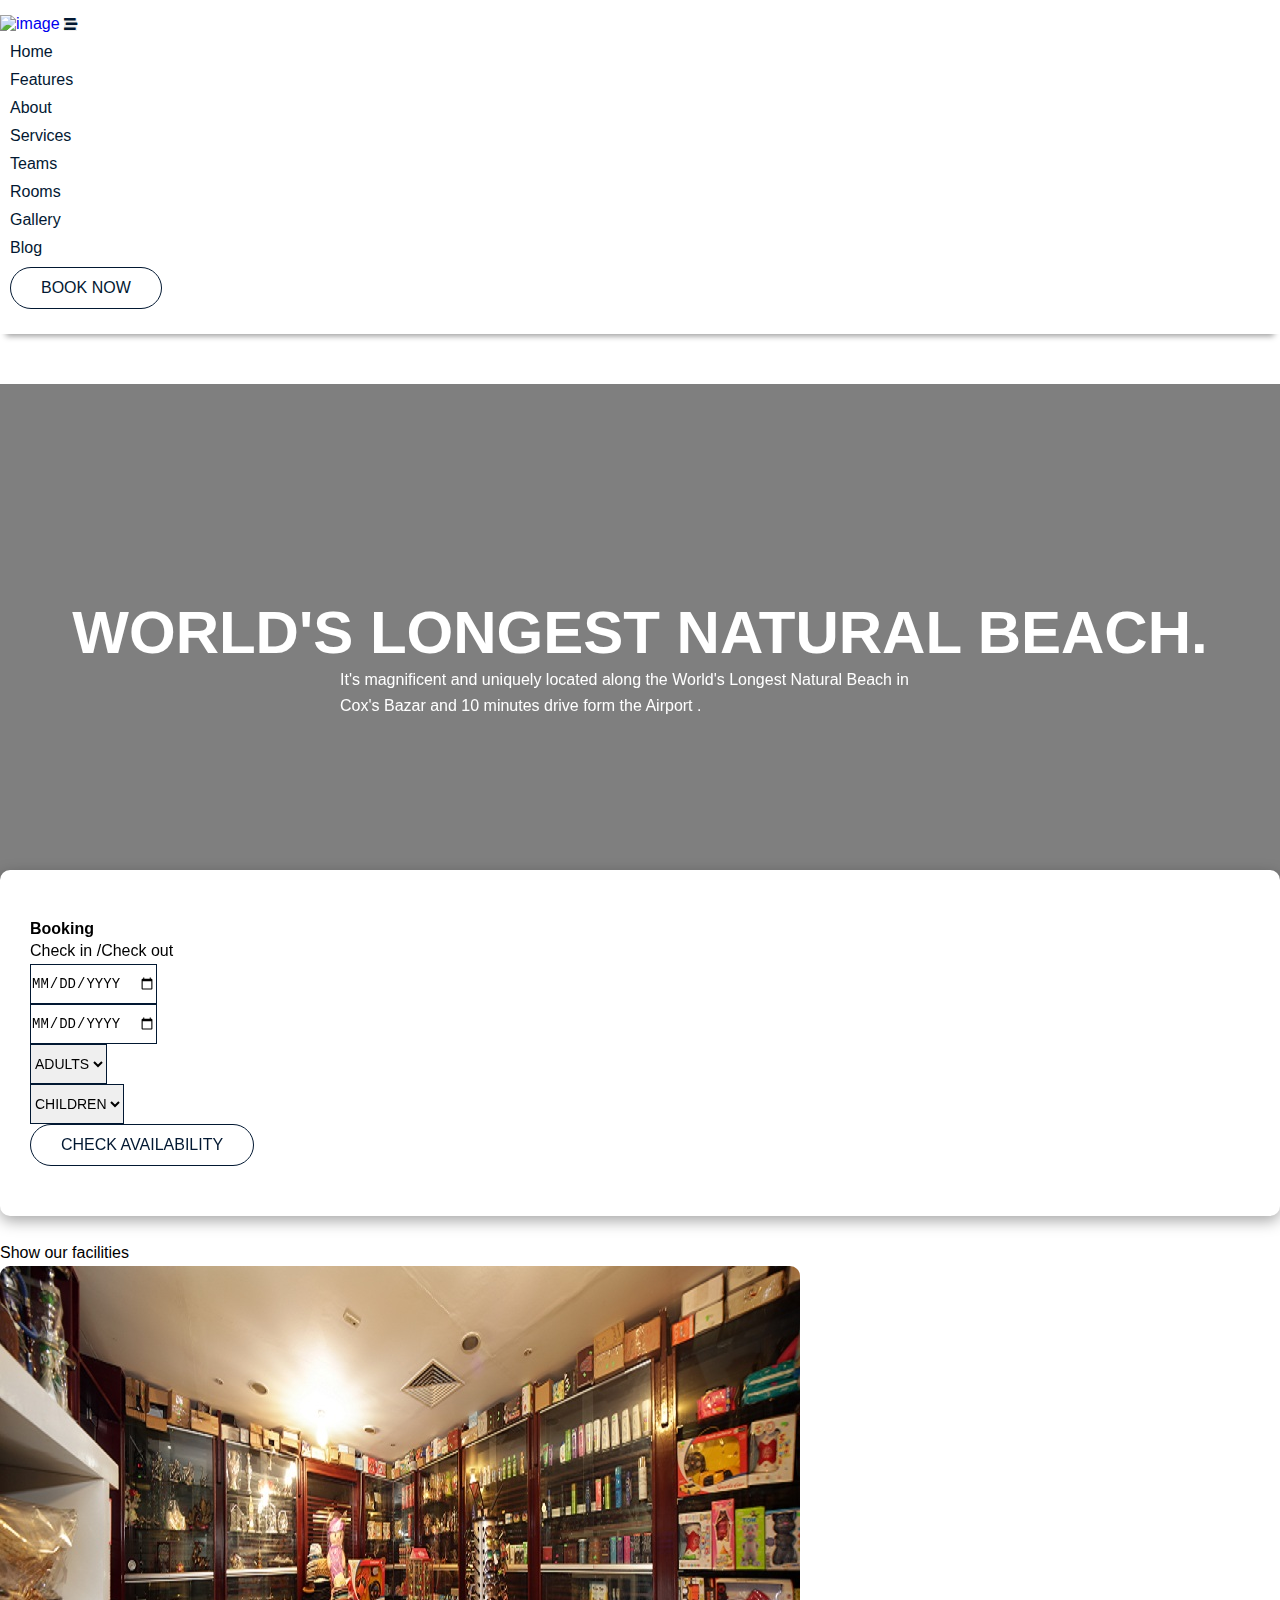
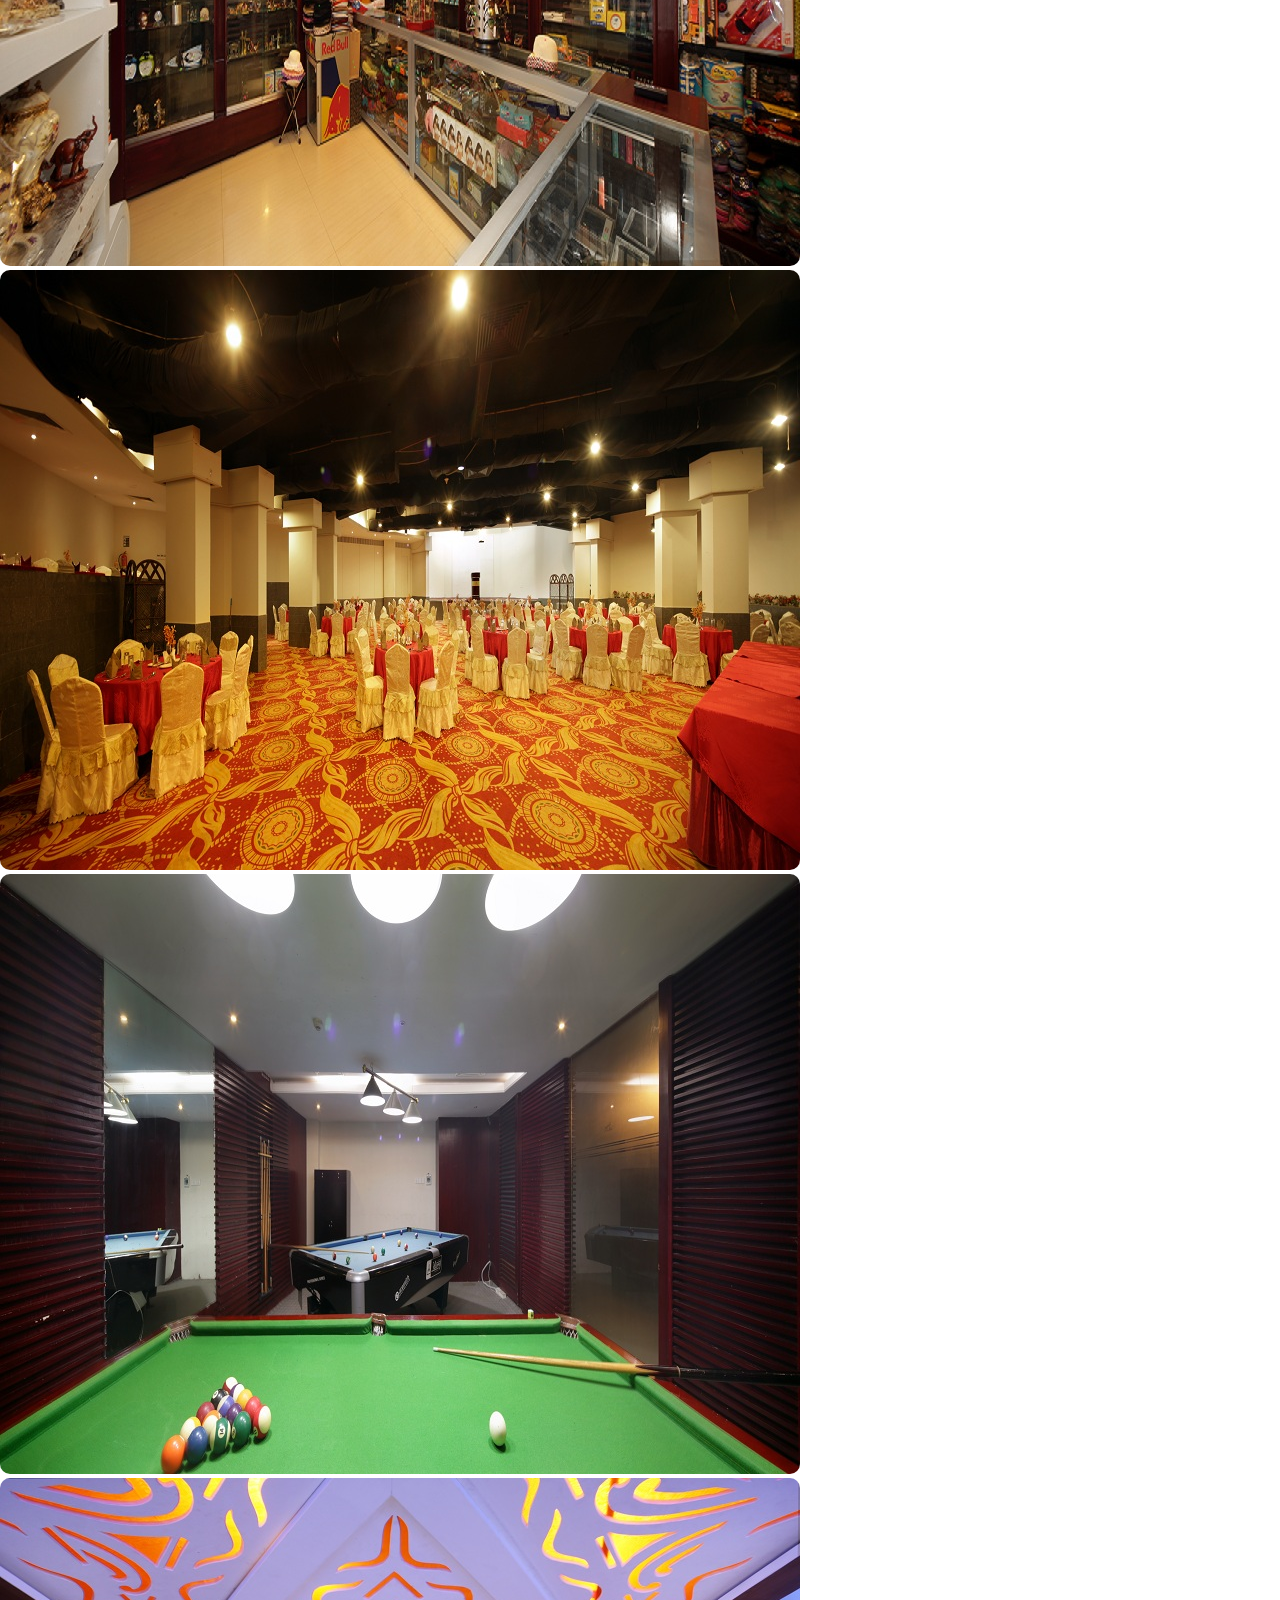
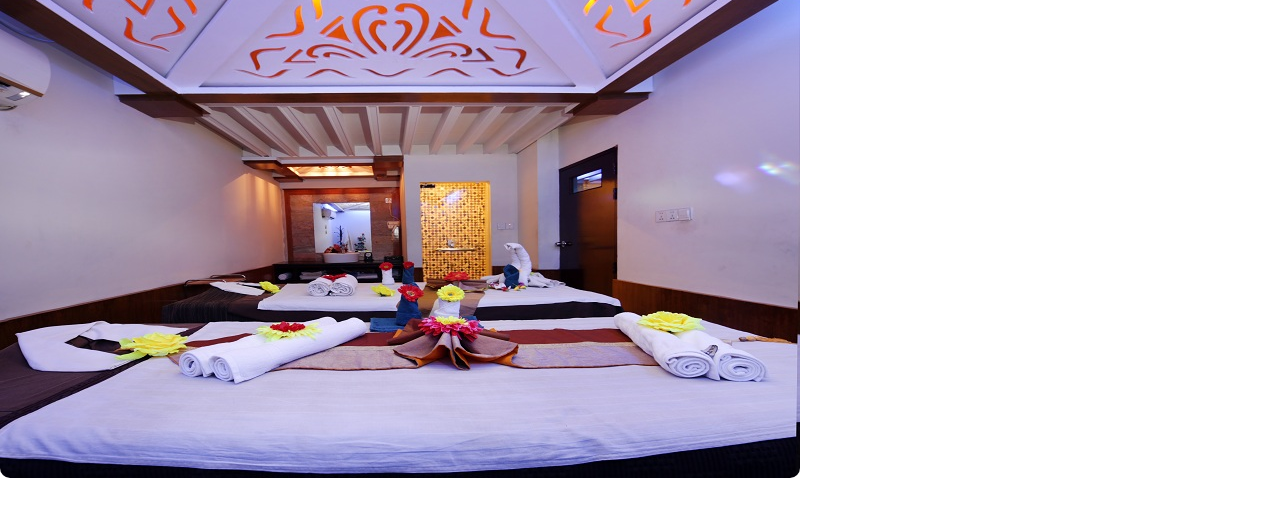
==== index.html @ 2c9fc8fb "index page name change" ====
<!DOCTYPE html>
<html lang="en">
    <head>
        <meta charset="UTF-8" />
        <meta http-equiv="X-UA-Compatible" content="IE=edge" />
        <meta name="viewport" content="width=device-width, initial-scale=1.0" />
        <title>Hotel Cox Today</title>
        <link
            href="https://cdn.jsdelivr.net/npm/bootstrap@5.1.3/dist/css/bootstrap.min.css"
            rel="stylesheet"
            integrity="sha384-1BmE4kWBq78iYhFldvKuhfTAU6auU8tT94WrHftjDbrCEXSU1oBoqyl2QvZ6jIW3"
            crossorigin="anonymous"
        />
        <link
            rel="stylesheet"
            href="https://unpkg.com/swiper@8/swiper-bundle.min.css"
        />
        
        <link
            rel="stylesheet"
            href="https://cdnjs.cloudflare.com/ajax/libs/font-awesome/5.15.4/css/all.min.css"
            integrity="sha512-1ycn6IcaQQ40/MKBW2W4Rhis/DbILU74C1vSrLJxCq57o941Ym01SwNsOMqvEBFlcgUa6xLiPY/NS5R+E6ztJQ=="
            crossorigin="anonymous"
            referrerpolicy="no-referrer"
        />
       
        <link rel="icon" href="./images/favicon.png" />
        <link rel="stylesheet" href="./css/Home.css" />
        <link rel="stylesheet" href="./css/Responsive .css">
    </head>
    <body data-bs-spy="scroll" data-bs-target=".navbar" data-bs-offset="100">
        <!-- navbar section starts -->
        <header class="header_wrapper">
            <nav class="navbar navbar-expand-lg ">
                <div class="container">
                    <a class="navbar-brand" href="#">
                        <img src="./images/logo.png" alt="image">
                    </a>
                    <button
                        class="navbar-toggler"
                        type="button"
                        data-bs-toggle="collapse"
                        data-bs-target="#navbarNav"
                        aria-controls="navbarNav"
                        aria-expanded="false"
                        aria-label="Toggle navigation"
                    >
                        <!-- <span class="navbar-toggler-icon"></span> -->
                        <i class="fas fa-stream navbar-toggler-icon"></i>
                    </button>

                    <div class="collapse navbar-collapse justify-content-end" id="navbarNav">
                        <ul class="navbar-nav menu-navbar-nav">
                            <li class="nav-item">
                                <a
                                    class="nav-link active"
                                    aria-current="page"
                                    href="#home"
                                    >Home</a
                                >
                            </li>
                            <li class="nav-item">
                                <a class="nav-link" href="#">Features</a>
                            </li>
                            <li class="nav-item">
                                <a class="nav-link" href="#">About</a>
                            </li>
                            <li class="nav-item">
                                <a class="nav-link" href="#">Services</a>
                            </li>
                            <li class="nav-item">
                                <a class="nav-link" href="#">Teams</a>
                            </li>
                            <li class="nav-item">
                                <a class="nav-link" href="#">Rooms</a>
                            </li>
                            <li class="nav-item">
                                <a class="nav-link" href="#">Gallery</a>
                            </li>
                            
                            <li class="nav-item">
                                <a class="nav-link" href="#">Blog</a>
                            </li>
                            
                            <li class="nav-item mt-3 mt-lg-0">
                                <a class="Main-btn" href="#">Book Now</a>
                            </li>
                            
                        </ul>
                    </div>
                </div>
            </nav>
        </header>
        <!-- navbar section ends -->

        <!-- banner starts-->
        <section id="home" class="p-0 banner_wrapper ">
            <div class="swiper mySwiper">
                  <div class="swiper-wrapper">
    <!-- Slides -->
    <div class="swiper-slide" style="background-image:url(./images/slider/slider3.webp.jpg) ;">
        <div class="slide-caption text-center">
            <div>
                <h1>World's Longest Natural Beach.</h1>
                <p>It's magnificent and uniquely located along the World's Longest Natural Beach in Cox's Bazar and 10 minutes drive form the Airport . </p>
            </div>
        </div>
    </div>

    <div class="swiper-slide" style="background-image:url(./images/slider/slider2.webp) ;">
        <div class="slide-caption text-center">
            <div>
                <h1>Hotel The Cox Today.A Heavenly Place.</h1>
                <p>Hotel The Cox Today is of the best five-star Standard  Luxury Hotel in Cox's Bazar. </p>
            </div>
        </div>
    </div>

    <div class="swiper-slide" style="background-image:url(./images/slider/slider1.webp) ;">
        <div class="slide-caption text-center">
            <div>
                <h1>Natural Beauty and Wonder of Bangladesh.</h1>
                <p>The comforts and Charms of the architectural magnanimity complement the natural beauty and wonder of the  tourist destination of Cox's Bazar. </p>
            </div>
        </div>
    </div>

    
    
    
  </div>
  <!-- If we need pagination -->
  <div class="swiper-pagination"></div>


            </div>

            <div class=" container booking-area">
                <h4>Booking</h4>
                <p>Check in /Check out</p>
                <form class=" row">
                    <div class=" col-lg mb-3 mb-lg-0">
                        <input type="date" class=" form-control" placeholder="Date">
                    </div>
                    <div class=" col-lg mb-3 mb-lg-0">
                       
                        <input type="date" class=" form-control" placeholder="Date">
                    </div>
                    <div class=" col-lg mb-3 mb-lg-0">
                        <select class="form-select">
                            <option selected>Adults</option>
                            <option value="1">1</option>
                            <option value="2">2</option>
                            <option value="3">3</option>
                            <option value="4">4</option>
                            <option value="5">5</option>
                            <option value="6">6</option>
                        </select>
                    </div>
                    <div class=" col-lg mb-3 mb-lg-0">
                        <select class="form-select">
                            <option selected>Children</option>
                            <option value="1">1</option>
                            <option value="2">2</option>
                            <option value="3">3</option>
                            <option value="4">4</option>
                            <option value="5">5</option>
                            <option value="6">6</option>
                        </select>
                    </div>
                    <div class=" col-lg mb-3 mb-lg-0">
                        <button type="submit" class=" Main-btn rounded-2 px-lg-3">Check Availability</button>
                    </div>
                </form>

            </div>
        </section>
        <!-- banner ends-->

        <!-- Our facilities starts  -->
        <section class=" container facilities-area">
            <div>
                <h3>Our Facilities</h3>
                <p>Show our facilities</p>
            </div>
            <div class=" row ">
                <div class=" facilities-images w-25 ">
                    <img src="./images/facilities/shop1.jpg" class="img-fluid fc-img" alt="shop">
                </div>
                <div class=" facilities-images w-25">
                    <img src="./images/facilities/andromeda1.jpg" class="img-fluid fc-img" alt="shop">
                </div> 
                <div class=" facilities-images w-25 ">
                    <img src="./images/facilities/beliyard1.jpg" class="img-fluid fc-img" alt="shop">
                </div>
                <div class=" facilities-images w-25">
                    <img src="./images/facilities/spa1.jpg" class="img-fluid fc-img" alt="shop">
                </div>
            </div>
        </section>
        <!-- Our facilities ends -->


        <!-- javascript -->
        <script
            src="https://cdn.jsdelivr.net/npm/@popperjs/core@2.10.2/dist/umd/popper.min.js"
            integrity="sha384-7+zCNj/IqJ95wo16oMtfsKbZ9ccEh31eOz1HGyDuCQ6wgnyJNSYdrPa03rtR1zdB"
            crossorigin="anonymous"
        ></script>
        <script
            src="https://cdn.jsdelivr.net/npm/bootstrap@5.1.3/dist/js/bootstrap.min.js"
            integrity="sha384-QJHtvGhmr9XOIpI6YVutG+2QOK9T+ZnN4kzFN1RtK3zEFEIsxhlmWl5/YESvpZ13"
            crossorigin="anonymous"
        ></script>
        <script src="https://unpkg.com/swiper@8/swiper-bundle.min.js"></script>
        <script src="./js/index.js"></script>
    </body>
</html>
---- css/Home.css ----
* {
    box-sizing: border-box;
    margin: 0;
    padding: 0;
}

:root {
    --primary-color: #021832;
    --secondary-color: #caa169;
    --bg-color: #f4f4f4;
    --bg-white: #fff;
    --bg-black: #000;

    /* text style */
    --primary-font: "Poppins", sans-serif;
    --secondary-font: "Oswald", sans-serif;
    --primary-text: #021832;
    --secondary-text: #caa169;

    --text-white: #fff;
    --text-black: #000;
    --text-gray: #e4e4e4;
}

body {
    font-family: var(--primary-font);
    background-color: var(--bg-white);
}

a {
    text-decoration: none;
}

::-webkit-scrollbar {
    width: 0.38rem;
}

::-webkit-scrollbar-track {
    background: var(--secondary-color);
}

::-webkit-scrollbar-thumb {
    background: var(--primary-color);
}
section {
    padding: 3.125rem 0;
}
.Main-btn {
    font-size: 1rem;
    font-weight: 500;
    color: var(--primary-color);
    text-transform: uppercase;
    background-color: transparent;
    border: 0.0625rem solid var(--primary-color);
    padding: 0.375rem 1.875rem;
    border-radius: 3.125rem;
    -webkit-border-radius: 3.125rem;
    -moz-border-radius: 3.125rem;
    -ms-border-radius: 3.125rem;
    -o-border-radius: 3.125rem;
    line-height: 1.75rem;
    display: inline-block;
    transition: all 0.3s ease-out 0s;
    -webkit-transition: all 0.3s ease-out 0s;
    -moz-transition: all 0.3s ease-out 0s;
    -ms-transition: all 0.3s ease-out 0s;
    -o-transition: all 0.3s ease-out 0s;
}
.Main-btn:hover {
    background-color: red;
    border-color: var(--secondary-color);
    color: var(--text-white);
}

h1 {
    font-size: 3.75rem;
    line-height: 4.25rem;
    font-weight: 700;
    color: var(--text-white);
    margin-bottom: 1.25;
    font-family: var(--secondary-font);
    text-transform: uppercase;
}

h3 {
    margin-bottom: 1.875rem;
    line-height: 2.875rem;
    font-weight: 700;
    font-size: 2.25rem;
    color: var(--primary-text);
    font-family: var(--secondary-font);
}

h3 span {
    color: var(--secondary-color);
}

h5 {
    font-size: 1.5rem;
    line-height: 1;
    color: var(--primary-text);
    font-weight: 500;
    font-family: var(--secondary-font);
}
h6 {
    font-size: 0.875rem;
    color: var(--primary-text);
    margin-bottom: 0.9375rem;
    text-transform: uppercase;
    font-weight: 300;
    font-family: var(--secondary-font);
}

p {
    font-size: 1rem;
    color: var(--text-black);
    line-height: 1.625rem;
}

.section-title:after {
    content: "";
    background-image: url(../images/title-icon.web);
    background-repeat: no-repeat;
    display: block;
    margin-top: -0.9375rem;
    height: 0.9375rem;
}

/* navbar  */

.header_wrapper .navbar {
    padding: 0.9375rem 0;
    background-color: var(--text-white);
    -webkit-box-shadow: 0 0.5rem 0.375rem -0.375rem rgb(0 0 0 / 40%);
    box-shadow: 0 0.5rem 0.375rem -0.375rem rgb(0 0 0 / 40%);
    transition: background 0s ease-in-out 0s, margin-top 0s ease-in-out 0s,        opacity 0s ease-in-out;
    -webkit-transition: background 0s ease-in-out 0s, margin-top 0s ease-in-out 0s,        opacity 0s ease-in-out;
    -moz-transition: background 0s ease-in-out 0s, margin-top 0s ease-in-out 0s,        opacity 0s ease-in-out;
    -ms-transition: background 0s ease-in-out 0s, margin-top 0s ease-in-out 0s,        opacity 0s ease-in-out;
    -o-transition: background 0s ease-in-out 0s, margin-top 0s ease-in-out 0s,        opacity 0s ease-in-out;
}

.header_wrapper .navbar-toggler {
    border: 0;
    color: var(--primary-text);
    line-height: 1;
}
.header_wrapper .navbar-toggler:focus {
    box-shadow: none;
}
.header_wrapper .nav-item {
    margin: 0.625rem;
}
.header_wrapper .nav-item .nav-link {
    font-size: 1rem;
    font-weight: 500;
    color: var(--primary-text);
    display: inline-block;
}

.header_wrapper .nav-item .nav-link:hover,
.header_wrapper .nav-item .nav-link:active {
    color: var(--secondary-text);
}

.navbar.header-scrolled {
    position: fixed;
    top: 0;
    left: 0;
    width: 100%;
    z-index: 9999;
    background-color: rgba(255, 255, 255, 0.85);
    animation: 500ms ease-in-out 0s normal none 1 running fadeInDown;
    -webkit-animation: 500ms ease-in-out 0s normal none 1 running fadeInDown;
}



@keyframes fadeInDown {
    0% {
        top: -30%;
    }
    50% {
        top: -15%;
    }
    100% {
        top: 0;
    }
}


/* banner */

.banner_wrapper{
    height: 40.625rem;
}

.banner_wrapper .swiper{
    width: 100%;
    height: 100%;
}

.banner_wrapper .swiper-slide{
    width: 100%;
    height: 100%;
    background-position: center;
    background-repeat: no-repeat;
    background-size: cover;
    position: relative;
}

.banner_wrapper .swiper-slide::before{
    content: '';
    position: absolute;
    top: 0;
    left: 0;
    width: 100%;
    height: 100%;
    background-color: var(--bg-black);
    opacity: 0.5;
    z-index: 0;
}

.banner_wrapper .swiper-pagination-bullets .swiper-pagination-bullet{
    width: .9375rem;
    height: .9375rem;
}

.banner_wrapper .swiper .slide-caption{
    height: 100%;
    position: relative;
    z-index: 99;
    display: flex;
    align-items: center;
    justify-content: center;
}

.banner_wrapper .swiper .slide-caption p{
    max-width: 37.5rem;
    margin: 0 auto;
    color: var(--bg-white);
}

.booking-area{
    background: var(--bg-white);
    box-shadow: rgba(0, 0, 0, 0.35) 0px 5px 15px;
    margin-top: -4rem;
    padding: 3.12rem 1.875rem;
    position: relative;
    z-index: 99999;
    border-radius: 10px;
    -webkit-border-radius: 10px;
    -moz-border-radius: 10px;
    -ms-border-radius: 10px;
    -o-border-radius: 10px;
}
.booking-area .form-control, 
.booking-area .form-select{
    border: 0.0625rem solid var(--primary-color);
    height: 2.5rem;
    text-transform: uppercase;
    font-size: .875rem;
    color: var(--text-black);
    font-weight: 500;
}

booking-area .form-control:focus, 
.booking-area .form-select:focus{
    outline: none;
    box-shadow: none;
}

.facilities-area{
    margin-top: 130px;
}

.facilities-area .facilities-images .fc-img{
    border-radius: 10px;
    -webkit-border-radius: 10px;
    -moz-border-radius: 10px;
    -ms-border-radius: 10px;
    -o-border-radius: 10px;
}
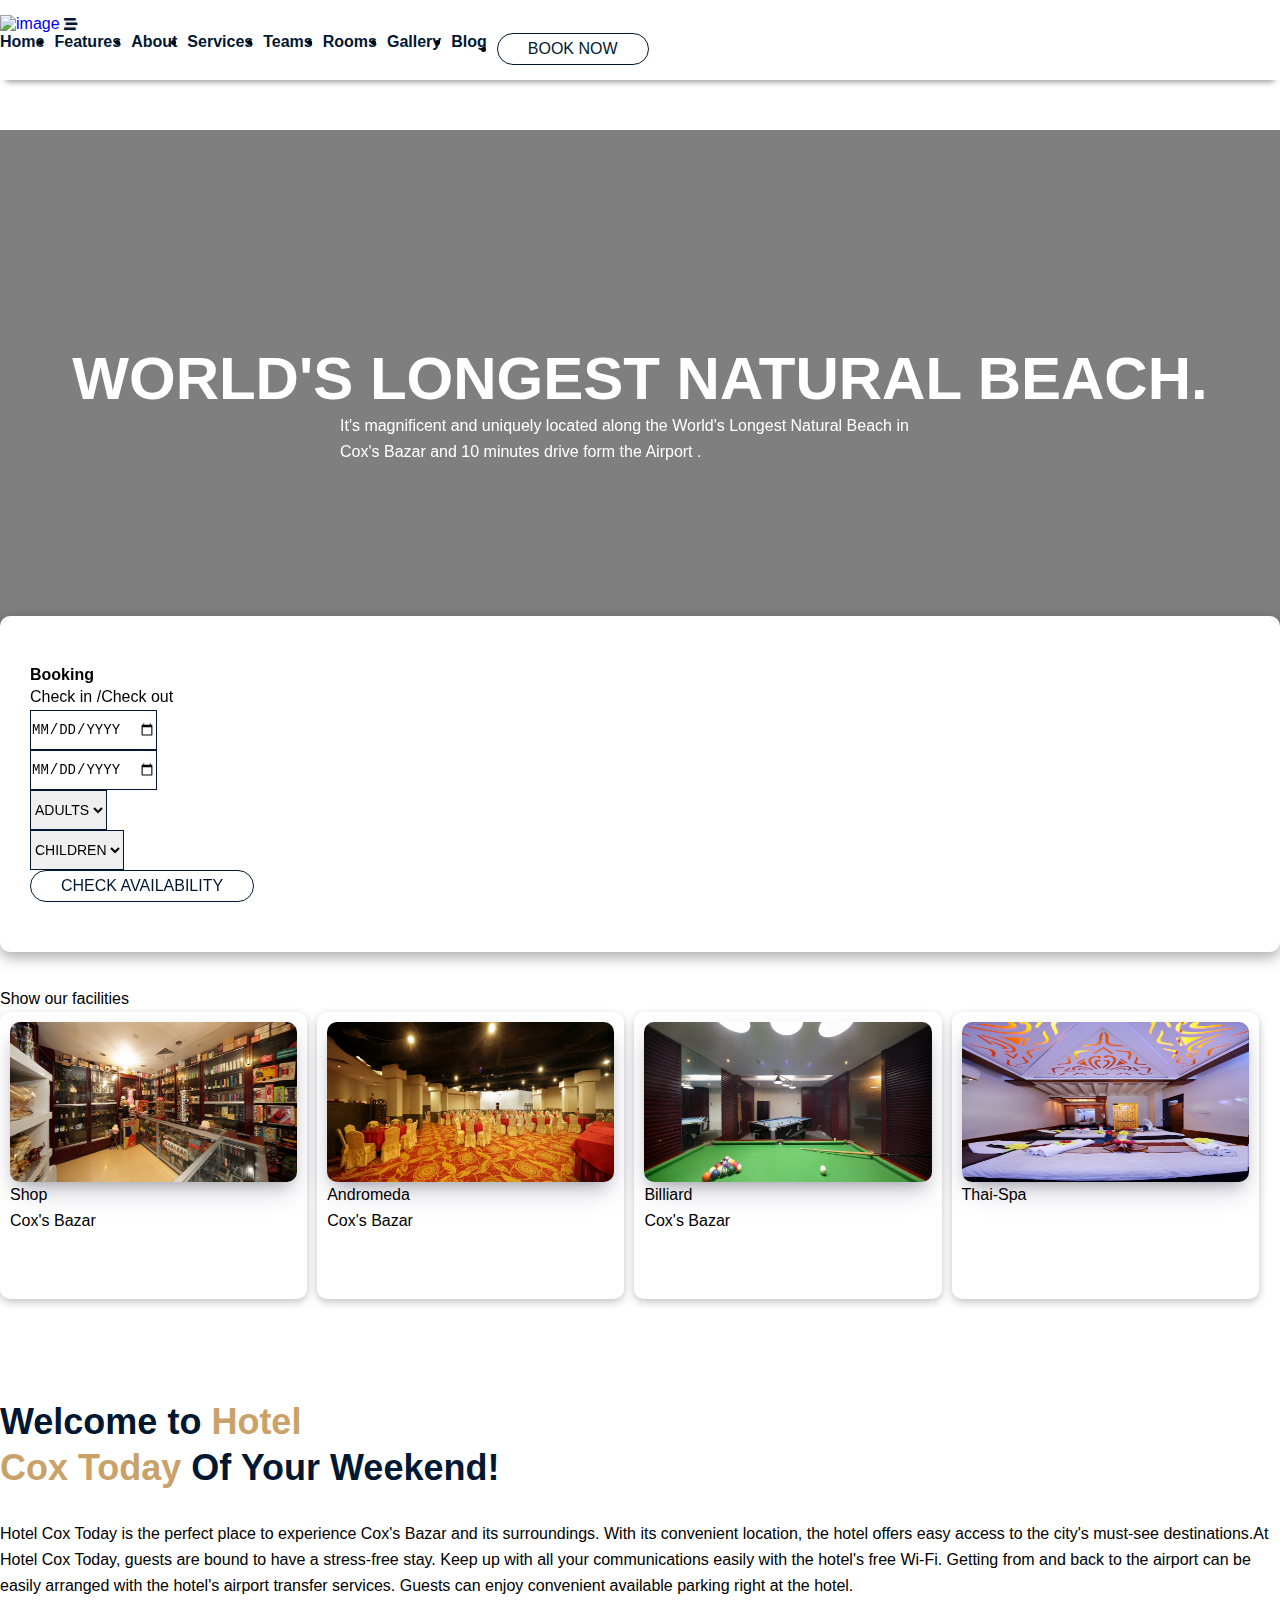
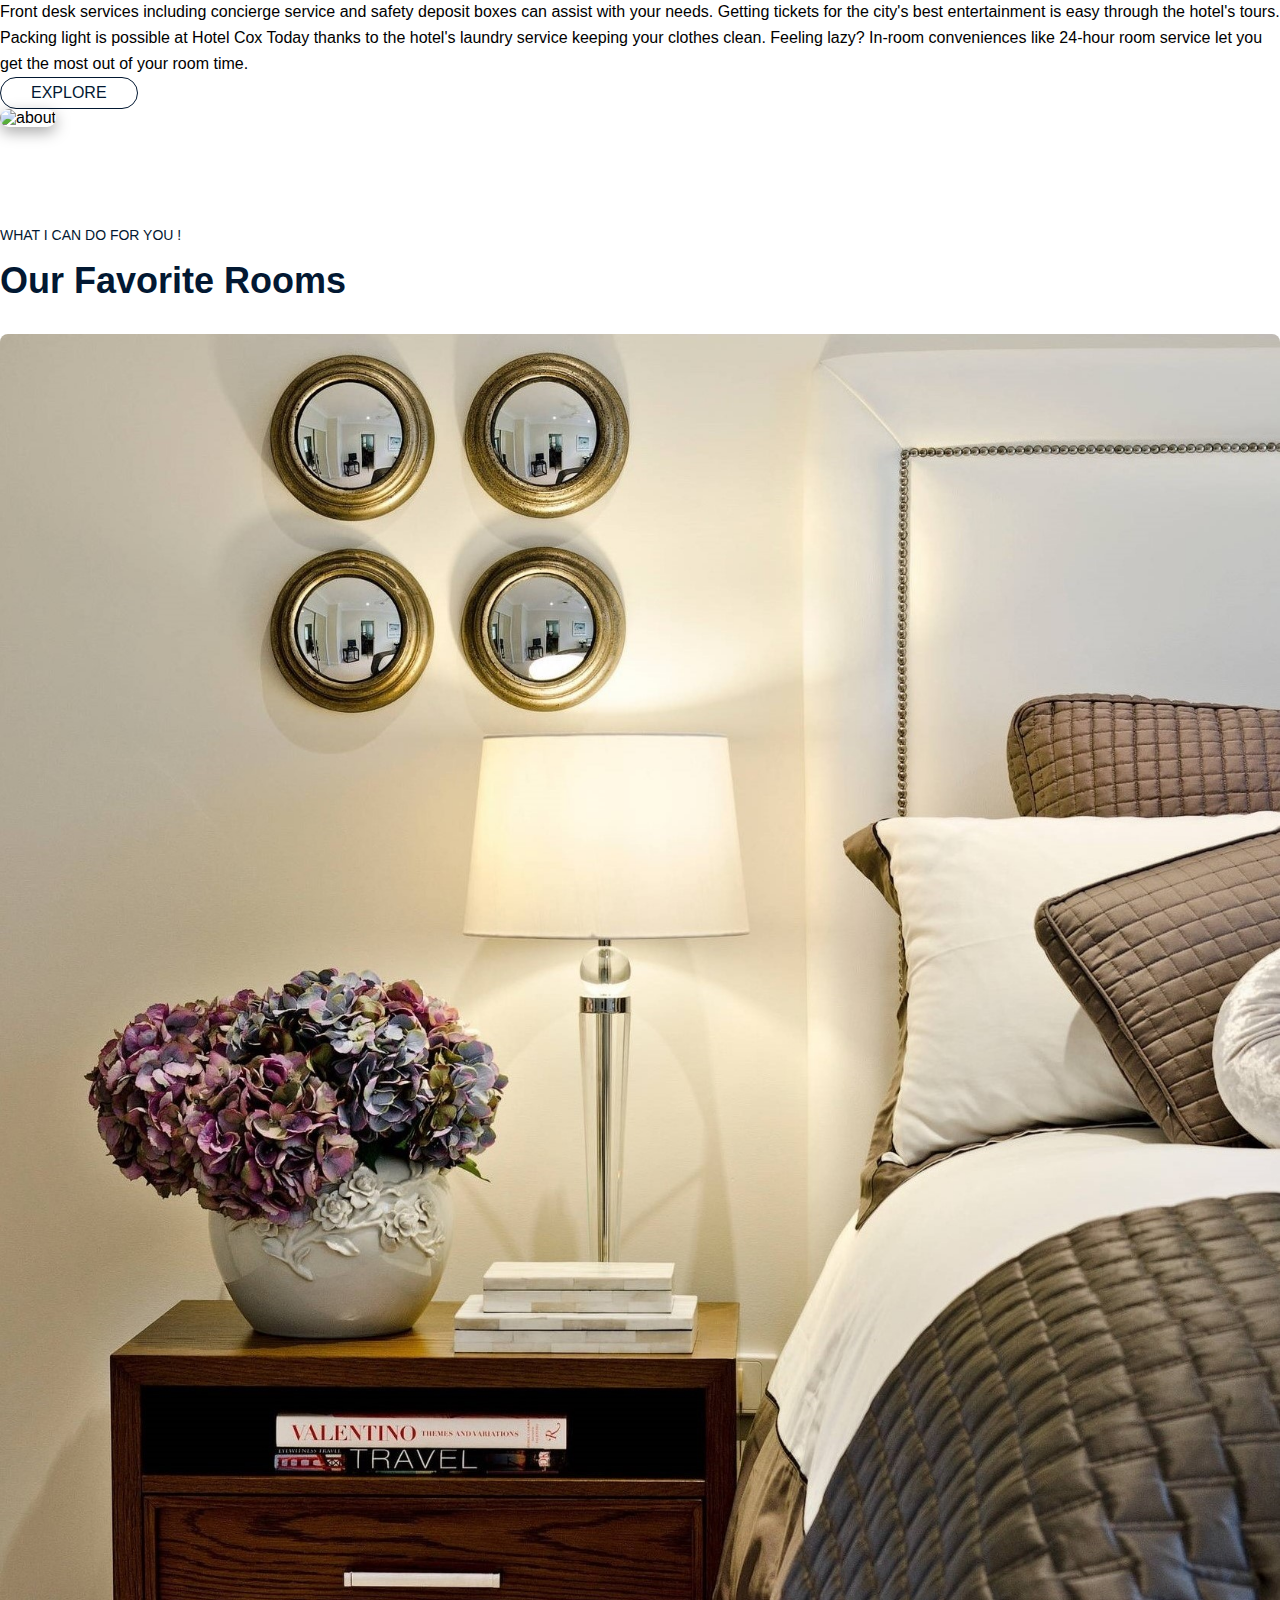
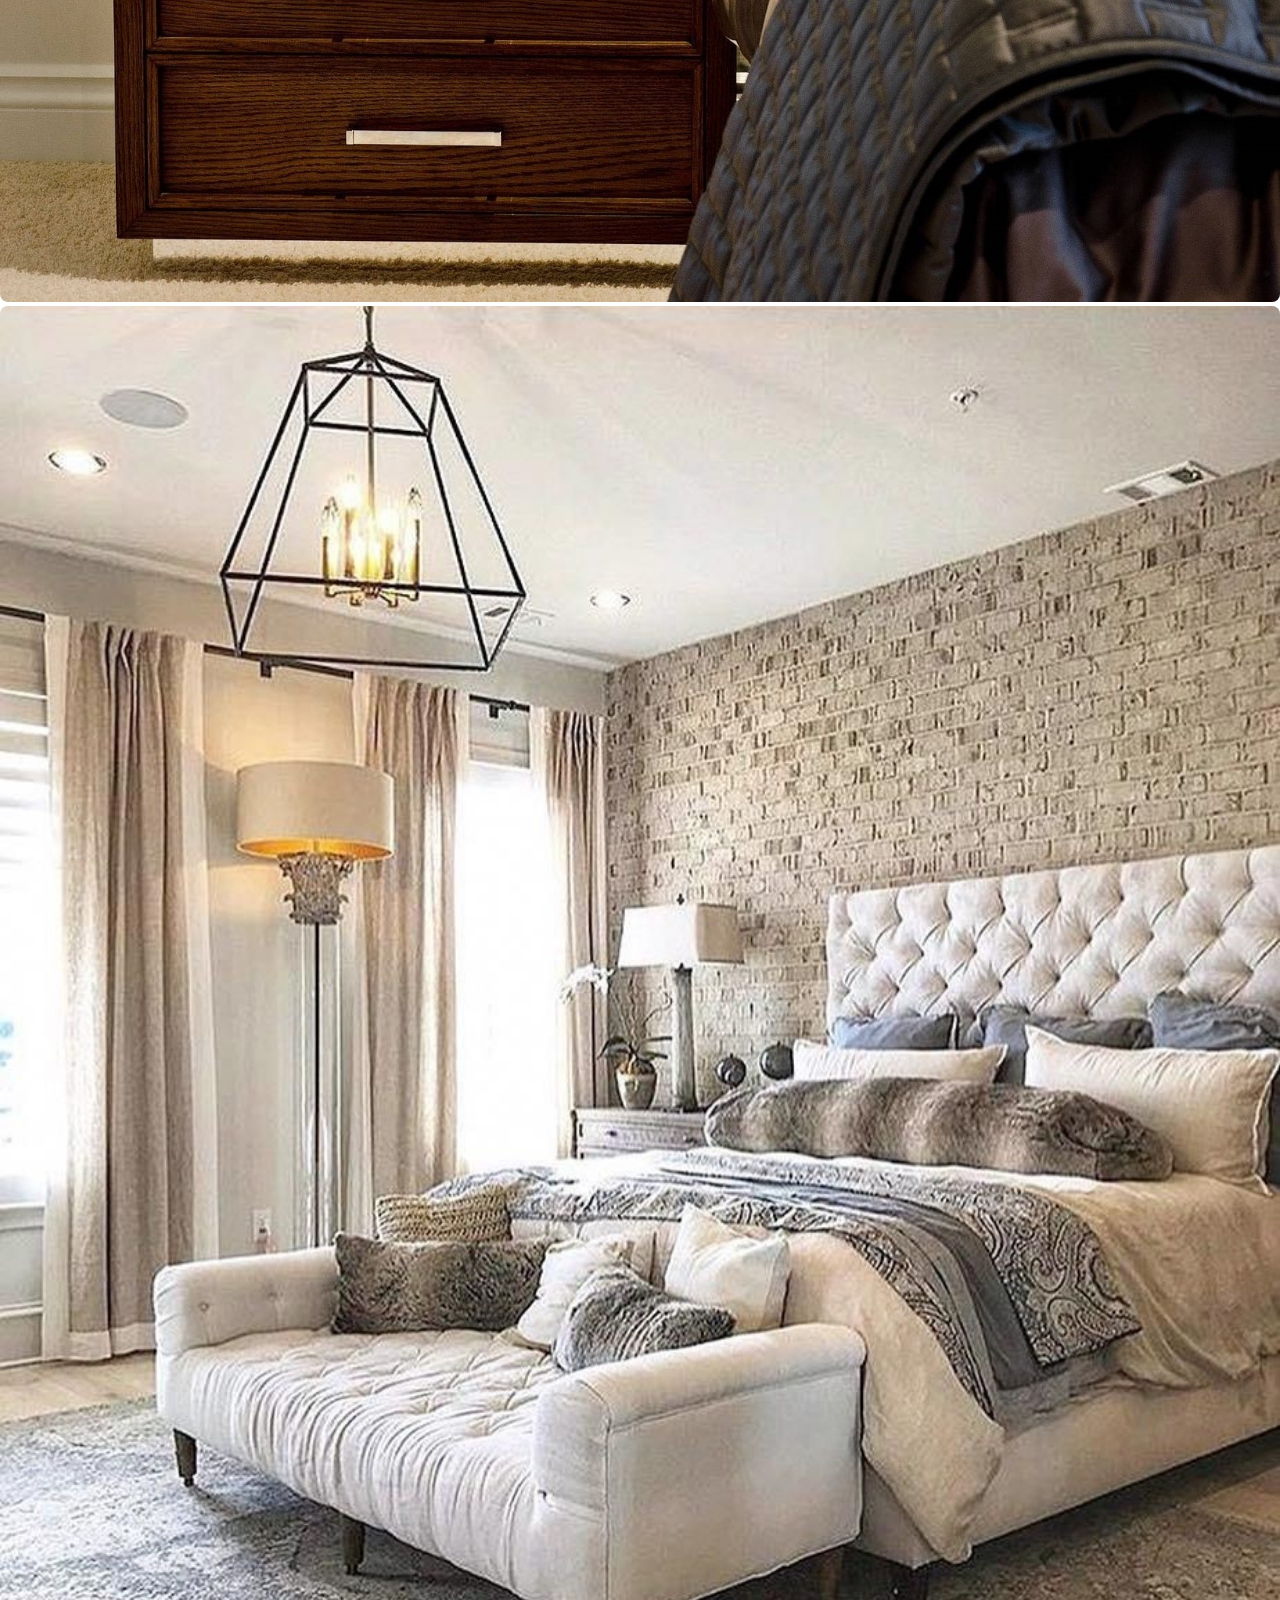
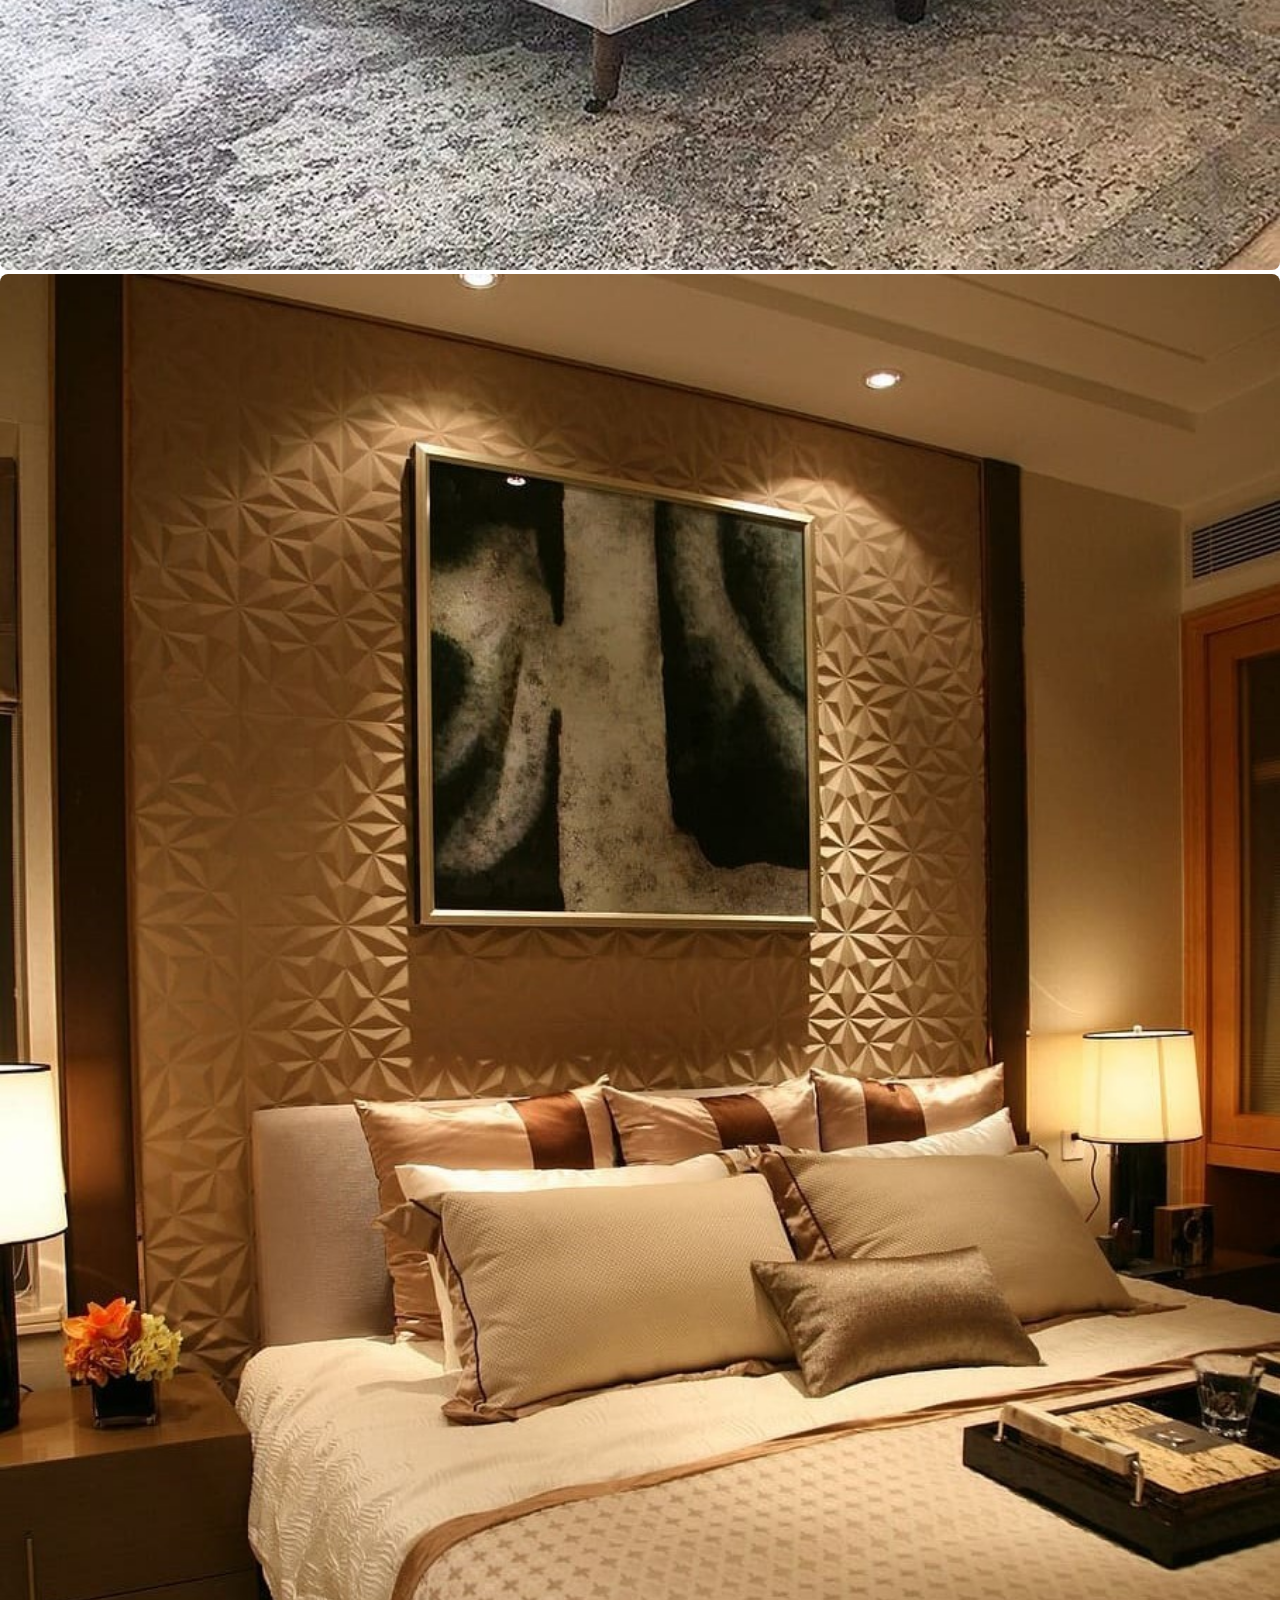
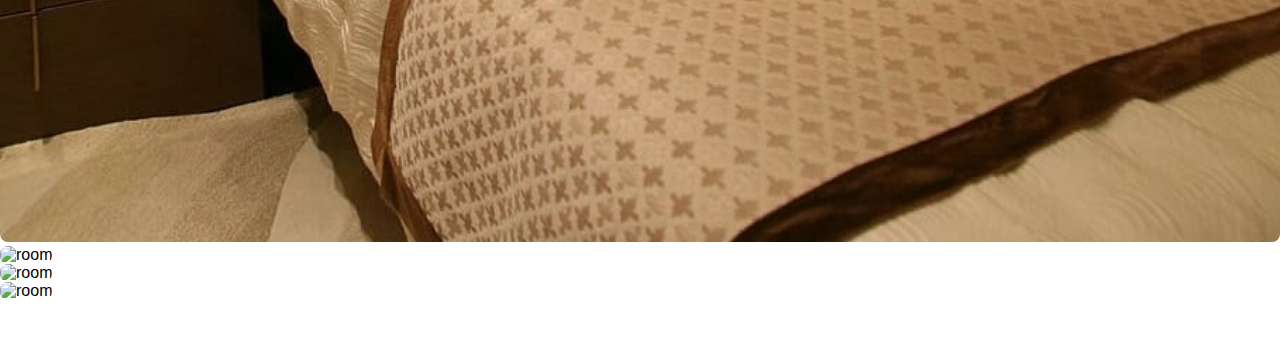
==== commit 8b41a9f5: "about section and room section work" ====
--- a/index.html
+++ b/index.html
@@ -15,7 +15,7 @@
             rel="stylesheet"
             href="https://unpkg.com/swiper@8/swiper-bundle.min.css"
         />
-        
+
         <link
             rel="stylesheet"
             href="https://cdnjs.cloudflare.com/ajax/libs/font-awesome/5.15.4/css/all.min.css"
@@ -23,18 +23,18 @@
             crossorigin="anonymous"
             referrerpolicy="no-referrer"
         />
-       
+
         <link rel="icon" href="./images/favicon.png" />
         <link rel="stylesheet" href="./css/Home.css" />
-        <link rel="stylesheet" href="./css/Responsive .css">
+        <link rel="stylesheet" href="./css/Responsive .css" />
     </head>
     <body data-bs-spy="scroll" data-bs-target=".navbar" data-bs-offset="100">
         <!-- navbar section starts -->
         <header class="header_wrapper">
-            <nav class="navbar navbar-expand-lg ">
+            <nav class="navbar navbar-expand-lg">
                 <div class="container">
                     <a class="navbar-brand" href="#">
-                        <img src="./images/logo.png" alt="image">
+                        <img src="./images/logo.png" alt="image" />
                     </a>
                     <button
                         class="navbar-toggler"
@@ -49,7 +49,10 @@
                         <i class="fas fa-stream navbar-toggler-icon"></i>
                     </button>
 
-                    <div class="collapse navbar-collapse justify-content-end" id="navbarNav">
+                    <div
+                        class="collapse navbar-collapse justify-content-end"
+                        id="navbarNav"
+                    >
                         <ul class="navbar-nav menu-navbar-nav">
                             <li class="nav-item">
                                 <a
@@ -77,15 +80,14 @@
                             <li class="nav-item">
                                 <a class="nav-link" href="#">Gallery</a>
                             </li>
-                            
+
                             <li class="nav-item">
                                 <a class="nav-link" href="#">Blog</a>
                             </li>
-                            
+
                             <li class="nav-item mt-3 mt-lg-0">
                                 <a class="Main-btn" href="#">Book Now</a>
                             </li>
-                            
                         </ul>
                     </div>
                 </div>
@@ -94,59 +96,90 @@
         <!-- navbar section ends -->
 
         <!-- banner starts-->
-        <section id="home" class="p-0 banner_wrapper ">
+        <section id="home" class="p-0 banner_wrapper">
             <div class="swiper mySwiper">
-                  <div class="swiper-wrapper">
-    <!-- Slides -->
-    <div class="swiper-slide" style="background-image:url(./images/slider/slider3.webp.jpg) ;">
-        <div class="slide-caption text-center">
-            <div>
-                <h1>World's Longest Natural Beach.</h1>
-                <p>It's magnificent and uniquely located along the World's Longest Natural Beach in Cox's Bazar and 10 minutes drive form the Airport . </p>
+                <div class="swiper-wrapper">
+                    <!-- Slides -->
+                    <div
+                        class="swiper-slide"
+                        style="
+                            background-image: url(./images/slider/slider3.webp.jpg);
+                        "
+                    >
+                        <div class="slide-caption text-center">
+                            <div>
+                                <h1>World's Longest Natural Beach.</h1>
+                                <p>
+                                    It's magnificent and uniquely located along
+                                    the World's Longest Natural Beach in Cox's
+                                    Bazar and 10 minutes drive form the Airport
+                                    .
+                                </p>
+                            </div>
+                        </div>
+                    </div>
+
+                    <div
+                        class="swiper-slide"
+                        style="
+                            background-image: url(./images/slider/slider2.webp);
+                        "
+                    >
+                        <div class="slide-caption text-center">
+                            <div>
+                                <h1>Hotel The Cox Today.A Heavenly Place.</h1>
+                                <p>
+                                    Hotel The Cox Today is of the best five-star
+                                    Standard Luxury Hotel in Cox's Bazar.
+                                </p>
+                            </div>
+                        </div>
+                    </div>
+
+                    <div
+                        class="swiper-slide"
+                        style="
+                            background-image: url(./images/slider/slider1.webp);
+                        "
+                    >
+                        <div class="slide-caption text-center">
+                            <div>
+                                <h1>
+                                    Natural Beauty and Wonder of Bangladesh.
+                                </h1>
+                                <p>
+                                    The comforts and Charms of the architectural
+                                    magnanimity complement the natural beauty
+                                    and wonder of the tourist destination of
+                                    Cox's Bazar.
+                                </p>
+                            </div>
+                        </div>
+                    </div>
+                </div>
+                <!-- If we need pagination -->
+                <div class="swiper-pagination"></div>
             </div>
-        </div>
-    </div>
-
-    <div class="swiper-slide" style="background-image:url(./images/slider/slider2.webp) ;">
-        <div class="slide-caption text-center">
-            <div>
-                <h1>Hotel The Cox Today.A Heavenly Place.</h1>
-                <p>Hotel The Cox Today is of the best five-star Standard  Luxury Hotel in Cox's Bazar. </p>
-            </div>
-        </div>
-    </div>
-
-    <div class="swiper-slide" style="background-image:url(./images/slider/slider1.webp) ;">
-        <div class="slide-caption text-center">
-            <div>
-                <h1>Natural Beauty and Wonder of Bangladesh.</h1>
-                <p>The comforts and Charms of the architectural magnanimity complement the natural beauty and wonder of the  tourist destination of Cox's Bazar. </p>
-            </div>
-        </div>
-    </div>
-
-    
-    
-    
-  </div>
-  <!-- If we need pagination -->
-  <div class="swiper-pagination"></div>
-
-
-            </div>
-
-            <div class=" container booking-area">
+
+            <div class="container booking-area">
                 <h4>Booking</h4>
                 <p>Check in /Check out</p>
-                <form class=" row">
-                    <div class=" col-lg mb-3 mb-lg-0">
-                        <input type="date" class=" form-control" placeholder="Date">
-                    </div>
-                    <div class=" col-lg mb-3 mb-lg-0">
-                       
-                        <input type="date" class=" form-control" placeholder="Date">
-                    </div>
-                    <div class=" col-lg mb-3 mb-lg-0">
+                <form class="row">
+                    <div class="col-lg mb-3 mb-lg-0">
+                        <input
+                            type="date"
+                            class="form-control"
+                            placeholder="Date"
+                        />
+                    </div>
+                    <div class="col-lg mb-3 mb-lg-0">
+                        <input
+                            type="date"
+                            class="form-control"
+                            placeholder="Date"
+                        />
+                    </div>
+                    <div class="col-lg mb-3 mb-lg-0">
                         <select class="form-select">
                             <option selected>Adults</option>
                             <option value="1">1</option>
@@ -157,7 +190,7 @@
                             <option value="6">6</option>
                         </select>
                     </div>
-                    <div class=" col-lg mb-3 mb-lg-0">
+                    <div class="col-lg mb-3 mb-lg-0">
                         <select class="form-select">
                             <option selected>Children</option>
                             <option value="1">1</option>
@@ -168,38 +201,333 @@
                             <option value="6">6</option>
                         </select>
                     </div>
-                    <div class=" col-lg mb-3 mb-lg-0">
-                        <button type="submit" class=" Main-btn rounded-2 px-lg-3">Check Availability</button>
+                    <div class="col-lg mb-3 mb-lg-0">
+                        <button
+                            type="submit"
+                            class="Main-btn rounded-2 px-lg-3"
+                        >
+                            Check Availability
+                        </button>
                     </div>
                 </form>
-
             </div>
         </section>
         <!-- banner ends-->
 
         <!-- Our facilities starts  -->
-        <section class=" container facilities-area">
+        <section class="container facilities-area">
             <div>
                 <h3>Our Facilities</h3>
                 <p>Show our facilities</p>
             </div>
-            <div class=" row ">
-                <div class=" facilities-images w-25 ">
-                    <img src="./images/facilities/shop1.jpg" class="img-fluid fc-img" alt="shop">
-                </div>
-                <div class=" facilities-images w-25">
-                    <img src="./images/facilities/andromeda1.jpg" class="img-fluid fc-img" alt="shop">
-                </div> 
-                <div class=" facilities-images w-25 ">
-                    <img src="./images/facilities/beliyard1.jpg" class="img-fluid fc-img" alt="shop">
-                </div>
-                <div class=" facilities-images w-25">
-                    <img src="./images/facilities/spa1.jpg" class="img-fluid fc-img" alt="shop">
+            <div class="row area">
+                <div class="facilities-images">
+                    <img
+                        src="./images/facilities/shop1.jpg"
+                        class="img-fluid fc-img"
+                        alt="shop"
+                    />
+                    <p class="mt-3 fw-bold">Shop</p>
+                    <p>Cox's Bazar</p>
+                </div>
+                <div class="facilities-images">
+                    <img
+                        src="./images/facilities/andromeda1.jpg"
+                        class="img-fluid fc-img"
+                        alt="shop"
+                    />
+                    <p class="mt-3 fw-bold">Andromeda</p>
+                    <p>Cox's Bazar</p>
+                </div>
+                <div class="facilities-images">
+                    <img
+                        src="./images/facilities/beliyard1.jpg"
+                        class="img-fluid fc-img"
+                        alt="shop"
+                    />
+                    <p class="mt-3 fw-bold">Billiard</p>
+                    <p>Cox's Bazar</p>
+                </div>
+                <div class="facilities-images">
+                    <img
+                        src="./images/facilities/spa1.jpg"
+                        class="img-fluid fc-img"
+                        alt="shop"
+                    />
+                    <p class="mt-3 fw-bold">Thai-Spa</p>
                 </div>
             </div>
         </section>
         <!-- Our facilities ends -->
 
+        <!-- About section starts -->
+        <section id="about" class="about_wrapper">
+            <div class="container">
+                <div class="row flex-lg-row flex-column-reverse">
+                    <div class="col-lg-6 text-center text-lg-start">
+                        <h3>
+                            Welcome to
+                            <span>
+                                Hotel <br class="d-none d-lg-block" />
+                                Cox Today</span
+                            >
+                            Of Your Weekend!
+                        </h3>
+                        <p>
+                            <span class="fw-bold">Hotel Cox Today</span> is the
+                            perfect place to experience Cox's Bazar and its
+                            surroundings. With its convenient location, the
+                            hotel offers easy access to the city's must-see
+                            destinations.At
+                            <span class="fw-bold"> Hotel Cox Today</span>,
+                            guests are bound to have a stress-free stay. Keep up
+                            with all your communications easily with the hotel's
+                            free Wi-Fi. Getting from and back to the airport can
+                            be easily arranged with the hotel's airport transfer
+                            services. Guests can enjoy convenient available
+                            parking right at the hotel.
+                        </p>
+                        <p>
+                            Front desk services including concierge service and
+                            safety deposit boxes can assist with your needs.
+                            Getting tickets for the city's best entertainment is
+                            easy through the hotel's tours. Packing light is
+                            possible at
+                            <span class="fw-bold">Hotel Cox Today</span> thanks
+                            to the hotel's laundry service keeping your clothes
+                            clean. Feeling lazy? In-room conveniences like
+                            24-hour room service let you get the most out of
+                            your room time.
+                        </p>
+                        <a href="#" class="Main-btn mt-4"> Explore</a>
+                    </div>
+                    <div class="col-lg-6 mb-lg-0 ps-lg-4 text-center image-sec">
+                        <img
+                            src="./images/about-img.svg"
+                            class="about-image"
+                            alt="about"
+                        />
+                    </div>
+                </div>
+            </div>
+        </section>
+
+        <!-- About section end -->
+
+        <!-- Rooms section start-->
+        <section id="rooms" class="rooms_wrapper">
+            <div class="container-fluid">
+                <div class="row">
+                    <div class="col-sm-12 section-title text-center mb-5">
+                        <h6>What I Can Do For You !</h6>
+                        <h3>Our Favorite Rooms</h3>
+                    </div>
+                </div>
+
+                <div class="row m-0">
+                    <div class="col-md-4 mb-4 mb-lg-0">
+                        <div class="room-items">
+                            <img
+                                src="./images/room/elegant-living-highgate-house-img_ca3108950261ce37_14-7661-1-29982b3.jpg"
+                                class="img-fluid"
+                                alt="room"
+                            />
+                            <div class="room-item-wrap">
+                                <div class="room-content">
+                                    <h5
+                                        class="text-white mb-lg-5 text-decoration-underline"
+                                    >
+                                        Royal Suit
+                                    </h5>
+                                    <p class="text-white">
+                                        Discover five of our Favorite Dresses
+                                        from our new collections that are
+                                        destined to be worn and loved
+                                        immediately
+                                    </p>
+                                    <p class="text-white fw-bold mt-lg-4">
+                                        $220 / Per Night
+                                    </p>
+                                    <a
+                                        class="Main-btn border-white text-white mt-lg-5"
+                                        href="#"
+                                    >
+                                        Book Now</a
+                                    >
+                                </div>
+                            </div>
+                        </div>
+                    </div>
+                    <div class="col-md-4 mb-4 mb-lg-0">
+                        <div class="room-items">
+                            <img
+                                src="./images/room/jhgfug.jpg"
+                                class="img-fluid"
+                                alt="room"
+                            />
+                            <div class="room-item-wrap">
+                                <div class="room-content">
+                                    <h5
+                                        class="text-white mb-lg-5 text-decoration-underline"
+                                    >
+                                        Royal Suit
+                                    </h5>
+                                    <p class="text-white">
+                                        Discover five of our Favorite Dresses
+                                        from our new collections that are
+                                        destined to be worn and loved
+                                        immediately
+                                    </p>
+                                    <p class="text-white fw-bold mt-lg-4">
+                                        $220 / Per Night
+                                    </p>
+                                    <a
+                                        class="Main-btn border-white text-white mt-lg-5"
+                                        href="#"
+                                    >
+                                        Book Now</a
+                                    >
+                                </div>
+                            </div>
+                        </div>
+                    </div>
+                    <div class="col-md-4 mb-4 mb-lg-4">
+                        <div class="room-items">
+                            <img
+                                src="./images/room/real-estate-sample-room-hainan.jpg"
+                                class="img-fluid"
+                                alt="room"
+                            />
+                            <div class="room-item-wrap">
+                                <div class="room-content">
+                                    <h5
+                                        class="text-white mb-lg-5 text-decoration-underline"
+                                    >
+                                        Royal Suit
+                                    </h5>
+                                    <p class="text-white">
+                                        Discover five of our Favorite Dresses
+                                        from our new collections that are
+                                        destined to be worn and loved
+                                        immediately
+                                    </p>
+                                    <p class="text-white fw-bold mt-lg-4">
+                                        $220 / Per Night
+                                    </p>
+                                    <a
+                                        class="Main-btn border-white text-white mt-lg-5"
+                                        href="#"
+                                    >
+                                        Book Now</a
+                                    >
+                                </div>
+                            </div>
+                        </div>
+                    </div>
+                    <div class="col-md-4 mb-4 mb-lg-0">
+                        <div class="room-items">
+                            <img
+                                src="./images/room/room3.webp"
+                                class="img-fluid"
+                                alt="room"
+                            />
+                            <div class="room-item-wrap">
+                                <div class="room-content">
+                                    <h5
+                                        class="text-white mb-lg-5 text-decoration-underline"
+                                    >
+                                        Royal Suit
+                                    </h5>
+                                    <p class="text-white">
+                                        Discover five of our Favorite Dresses
+                                        from our new collections that are
+                                        destined to be worn and loved
+                                        immediately
+                                    </p>
+                                    <p class="text-white fw-bold mt-lg-4">
+                                        $220 / Per Night
+                                    </p>
+                                    <a
+                                        class="Main-btn border-white text-white mt-lg-5"
+                                        href="#"
+                                    >
+                                        Book Now</a
+                                    >
+                                </div>
+                            </div>
+                        </div>
+                    </div>
+                    <div class="col-md-4 mb-4 mb-lg-0">
+                        <div class="room-items">
+                            <img
+                                src="./images/room/room1.webp"
+                                class="img-fluid"
+                                alt="room"
+                            />
+                            <div class="room-item-wrap">
+                                <div class="room-content">
+                                    <h5
+                                        class="text-white mb-lg-5 text-decoration-underline"
+                                    >
+                                        Royal Suit
+                                    </h5>
+                                    <p class="text-white">
+                                        Discover five of our Favorite Dresses
+                                        from our new collections that are
+                                        destined to be worn and loved
+                                        immediately
+                                    </p>
+                                    <p class="text-white fw-bold mt-lg-4">
+                                        $220 / Per Night
+                                    </p>
+                                    <a
+                                        class="Main-btn border-white text-white mt-lg-5"
+                                        href="#"
+                                    >
+                                        Book Now</a
+                                    >
+                                </div>
+                            </div>
+                        </div>
+                    </div>
+                    <div class="col-md-4 mb-4 mb-lg-0">
+                        <div class="room-items">
+                            <img
+                                src="./images/room/room2.webp"
+                                class="img-fluid"
+                                alt="room"
+                            />
+                            <div class="room-item-wrap">
+                                <div class="room-content">
+                                    <h5
+                                        class="text-white mb-lg-5 text-decoration-underline"
+                                    >
+                                        Royal Suit
+                                    </h5>
+                                    <p class="text-white">
+                                        Discover five of our Favorite Dresses
+                                        from our new collections that are
+                                        destined to be worn and loved
+                                        immediately
+                                    </p>
+                                    <p class="text-white fw-bold mt-lg-4">
+                                        $220 / Per Night
+                                    </p>
+                                    <a
+                                        class="Main-btn border-white text-white mt-lg-5"
+                                        href="#"
+                                    >
+                                        Book Now</a
+                                    >
+                                </div>
+                            </div>
+                        </div>
+                    </div>
+                </div>
+            </div>
+        </section>
+
+        <!-- Rooms section end-->
 
         <!-- javascript -->
         <script
--- a/css/Home.css
+++ b/css/Home.css
@@ -1,4 +1,4 @@
-* {
+ * {
     box-sizing: border-box;
     margin: 0;
     padding: 0;
@@ -58,7 +58,6 @@
     -moz-border-radius: 3.125rem;
     -ms-border-radius: 3.125rem;
     -o-border-radius: 3.125rem;
-    line-height: 1.75rem;
     display: inline-block;
     transition: all 0.3s ease-out 0s;
     -webkit-transition: all 0.3s ease-out 0s;
@@ -129,6 +128,8 @@
 /* navbar  */
 
 .header_wrapper .navbar {
+    display: flex;
+    align-items: center;
     padding: 0.9375rem 0;
     background-color: var(--text-white);
     -webkit-box-shadow: 0 0.5rem 0.375rem -0.375rem rgb(0 0 0 / 40%);
@@ -148,12 +149,13 @@
 .header_wrapper .navbar-toggler:focus {
     box-shadow: none;
 }
-.header_wrapper .nav-item {
-    margin: 0.625rem;
+.navbar-nav{
+    display: flex;
+    gap: 10px;
 }
 .header_wrapper .nav-item .nav-link {
     font-size: 1rem;
-    font-weight: 500;
+    font-weight: 600;
     color: var(--primary-text);
     display: inline-block;
 }
@@ -247,7 +249,7 @@
     margin-top: -4rem;
     padding: 3.12rem 1.875rem;
     position: relative;
-    z-index: 99999;
+    z-index: 9;
     border-radius: 10px;
     -webkit-border-radius: 10px;
     -moz-border-radius: 10px;
@@ -272,12 +274,157 @@
 
 .facilities-area{
     margin-top: 130px;
+
 }
 
 .facilities-area .facilities-images .fc-img{
+    box-shadow: rgba(50, 50, 93, 0.25) 0px 13px 27px -5px, rgba(0, 0, 0, 0.3) 0px 8px 16px -8px;
     border-radius: 10px;
     -webkit-border-radius: 10px;
     -moz-border-radius: 10px;
     -ms-border-radius: 10px;
     -o-border-radius: 10px;
-}+    display: block;
+    overflow: hidden;
+    transition: 0.5s all;
+    width: 100% !important; 
+    height: 60% !important;
+}
+
+/* .facilities-column img {
+    
+    border-radius: 8px;
+    display: block;
+    overflow: hidden;
+    transition: 0.5s all;
+} */
+.facilities-area .facilities-images .fc-img:hover{
+    transform: scale(1.07);
+
+}
+.facilities-images{
+    width: 24%;
+    box-shadow: rgba(0, 0, 0, 0.24) 0px 3px 8px;
+    padding: 10px;
+    border-radius: 10px;
+    -webkit-border-radius: 10px;
+    -moz-border-radius: 10px;
+    -ms-border-radius: 10px;
+    -o-border-radius: 10px;
+}
+.facilities-images:hover{
+    box-shadow: rgba(0, 0, 0, 0.35) 0px 5px 15px;
+    transition: 1s;
+    -webkit-transition: 1s;
+    -moz-transition: 1s;
+    -ms-transition: 1s;
+    -o-transition: 1s;
+}
+.fc-img{
+    width: 100%;
+    
+}
+.area{
+    display: flex;
+    /* padding: 10px; */
+    /* flex-direction: column; */
+    gap: 10px;
+}
+
+
+.about-image{
+    box-shadow: rgba(0, 0, 0, 0.35) 0px 5px 15px;
+    border-radius: 10px;
+    width: 100%;
+    -webkit-border-radius: 10px;
+    -moz-border-radius: 10px;
+    -ms-border-radius: 10px;
+    -o-border-radius: 10px;
+}
+
+.rooms_wrapper .room-items{
+    display: block;
+    position:relative;
+    overflow:hidden;
+}
+
+.rooms_wrapper .room-items img{
+    width: 100%;
+    border-radius: 8px;
+    transition: all 400ms ease-in 0s;
+    -webkit-transition: all 400ms ease-in 0s;
+    -moz-transition: all 400ms ease-in 0s;
+    -ms-transition: all 400ms ease-in 0s;
+    -o-transition: all 400ms ease-in 0s;
+    -webkit-border-radius: 8px;
+    -moz-border-radius: 8px;
+    -ms-border-radius: 8px;
+    -o-border-radius: 8px;
+}
+.rooms_wrapper .room-items:hover img{
+    transform: scale3d(1.05, 1.05 ,1.05);
+    -webkit-transform: scale3d(1.05, 1.05 ,1.05);
+    -moz-transform: scale3d(1.05, 1.05 ,1.05);
+    -ms-transform: scale3d(1.05, 1.05 ,1.05);
+    -o-transform: scale3d(1.05, 1.05 ,1.05);
+}
+
+.rooms_wrapper .room-items::before{
+    content: '';
+    position: absolute;
+    top: 0;
+    left: 0;
+    width: 100%;
+    height: 100%;
+    background-color: var(--bg-black);
+    opacity: 0;
+    z-index: 1;
+    transition: all 400ms ease-in 0s;
+    -webkit-transition: all 400ms ease-in 0s;
+    -moz-transition: all 400ms ease-in 0s;
+    -ms-transition: all 400ms ease-in 0s;
+    -o-transition: all 400ms ease-in 0s;
+}
+
+.rooms_wrapper .room-items:hover::before{
+    opacity: 0.6;
+}
+
+.rooms_wrapper .room-item-wrap{
+    position: absolute;
+    left: 1.875rem;
+    right: 1.875rem;
+    top: 50%;
+    transform: translateY(-50%);
+    z-index: 1;
+    -webkit-transform: translateY(-50%);
+    -moz-transform: translateY(-50%);
+    -ms-transform: translateY(-50%);
+    -o-transform: translateY(-50%);
+}
+
+.rooms_wrapper .room-items .room-content{
+    border: .125rem solid var(--bg-white);
+    padding: 5rem 1.875rem;
+    transform: scale3d(1.2, 1.2,1.2);
+    -webkit-transform: scale3d(1.2, 1.2,1.2);
+    -moz-transform: scale3d(1.2, 1.2,1.2);
+    -ms-transform: scale3d(1.2, 1.2,1.2);
+    -o-transform: scale3d(1.2, 1.2,1.2);
+    transition: all 500ms ease-in 0s;
+    -webkit-transition: all 500ms ease-in 0s;
+    -moz-transition: all 500ms ease-in 0s;
+    -ms-transition: all 500ms ease-in 0s;
+    -o-transition: all 500ms ease-in 0s;
+    opacity: 0;
+}
+
+.rooms_wrapper .room-items:hover .room-content{
+    opacity: 1;
+    transform: scale3d(1,1,1);
+    -webkit-transform: scale3d(1,1,1);
+    -moz-transform: scale3d(1,1,1);
+    -ms-transform: scale3d(1,1,1);
+    -o-transform: scale3d(1,1,1);
+}
+
--- a/css/Responsive .css
+++ b/css/Responsive .css
@@ -0,0 +1,109 @@
+@media (max-width: 1199px) {
+    .header_wrapper .navbar-expand-lg .navbar-nav {
+        align-items: center;
+    }
+    .header_wrapper .navbar-expand-lg .navbar-nav .nav-link {
+        padding: 0;
+        font-size: 0.875rem;
+    }
+    .Main-btn {
+        font-size: 0.875rem;
+    }
+
+    .booking-area {
+        padding: 3rem 0.625rem;
+    }
+    .booking-area .Main-btn {
+        padding-left: 0.3125rem !important;
+        padding-right: 0.3125rem !important;
+    }
+
+    .room-items .room-content {
+        padding: 1rem 1.875rem;
+    }
+    .room-items .room-content h5 {
+        font-size: 1.2rem;
+    }
+    
+    .room-items .room-content p {
+        font-size: 1rem;
+    }
+
+}
+
+@media (max-width: 991px) {
+    section {
+        padding: 1.875rem 0;
+    }
+    .header-scrolled {
+        height: auto;
+    }
+    .header_wrapper .menu-navbar-nav {
+        text-align: center;
+        padding-bottom: 0.9375rem;
+    }
+
+    .banner_wrapper {
+        height: 25.625rem;
+    }
+
+    .booking-area {
+        padding: 3.125rem 1.875rem;
+    }
+
+    .facilities-area {
+        margin-top: 25rem;
+    }
+    .area .facilities-images {
+        width: 60%;
+    }
+    .area {
+        display: flex;
+        flex-direction: column;
+        align-items: center;
+    }
+
+    .image-sec {
+        margin-bottom: 30px;
+    }
+    .rooms_wrapper .room-items .room-content {
+        padding: 3rem 1.875rem;
+    }
+    .room-items .room-content h5 {
+        font-size: 1.5rem !important; 
+    }
+    
+    .room-items .room-content p {
+        font-size: 0.75rem;
+    }
+}
+
+@media (max-width: 767px) {
+    h1 {
+        font-size: 1.875rem;
+        line-height: 2.5rem;
+    }
+    h3 {
+        font-size: 1.75rem;
+        line-height: 2.1875rem;
+    }
+    h5 {
+        font-size: 1.25rem;
+    }
+    h1 {
+        font-size: 0.8125rem;
+        line-height: 1.5rem;
+    }
+    .area {
+        display: flex;
+        flex-direction: column;
+        align-items: center;
+    }
+    .area .facilities-images {
+        width: 90%;
+    }
+
+    .image-sec {
+        margin-bottom: 30px;
+    }
+}
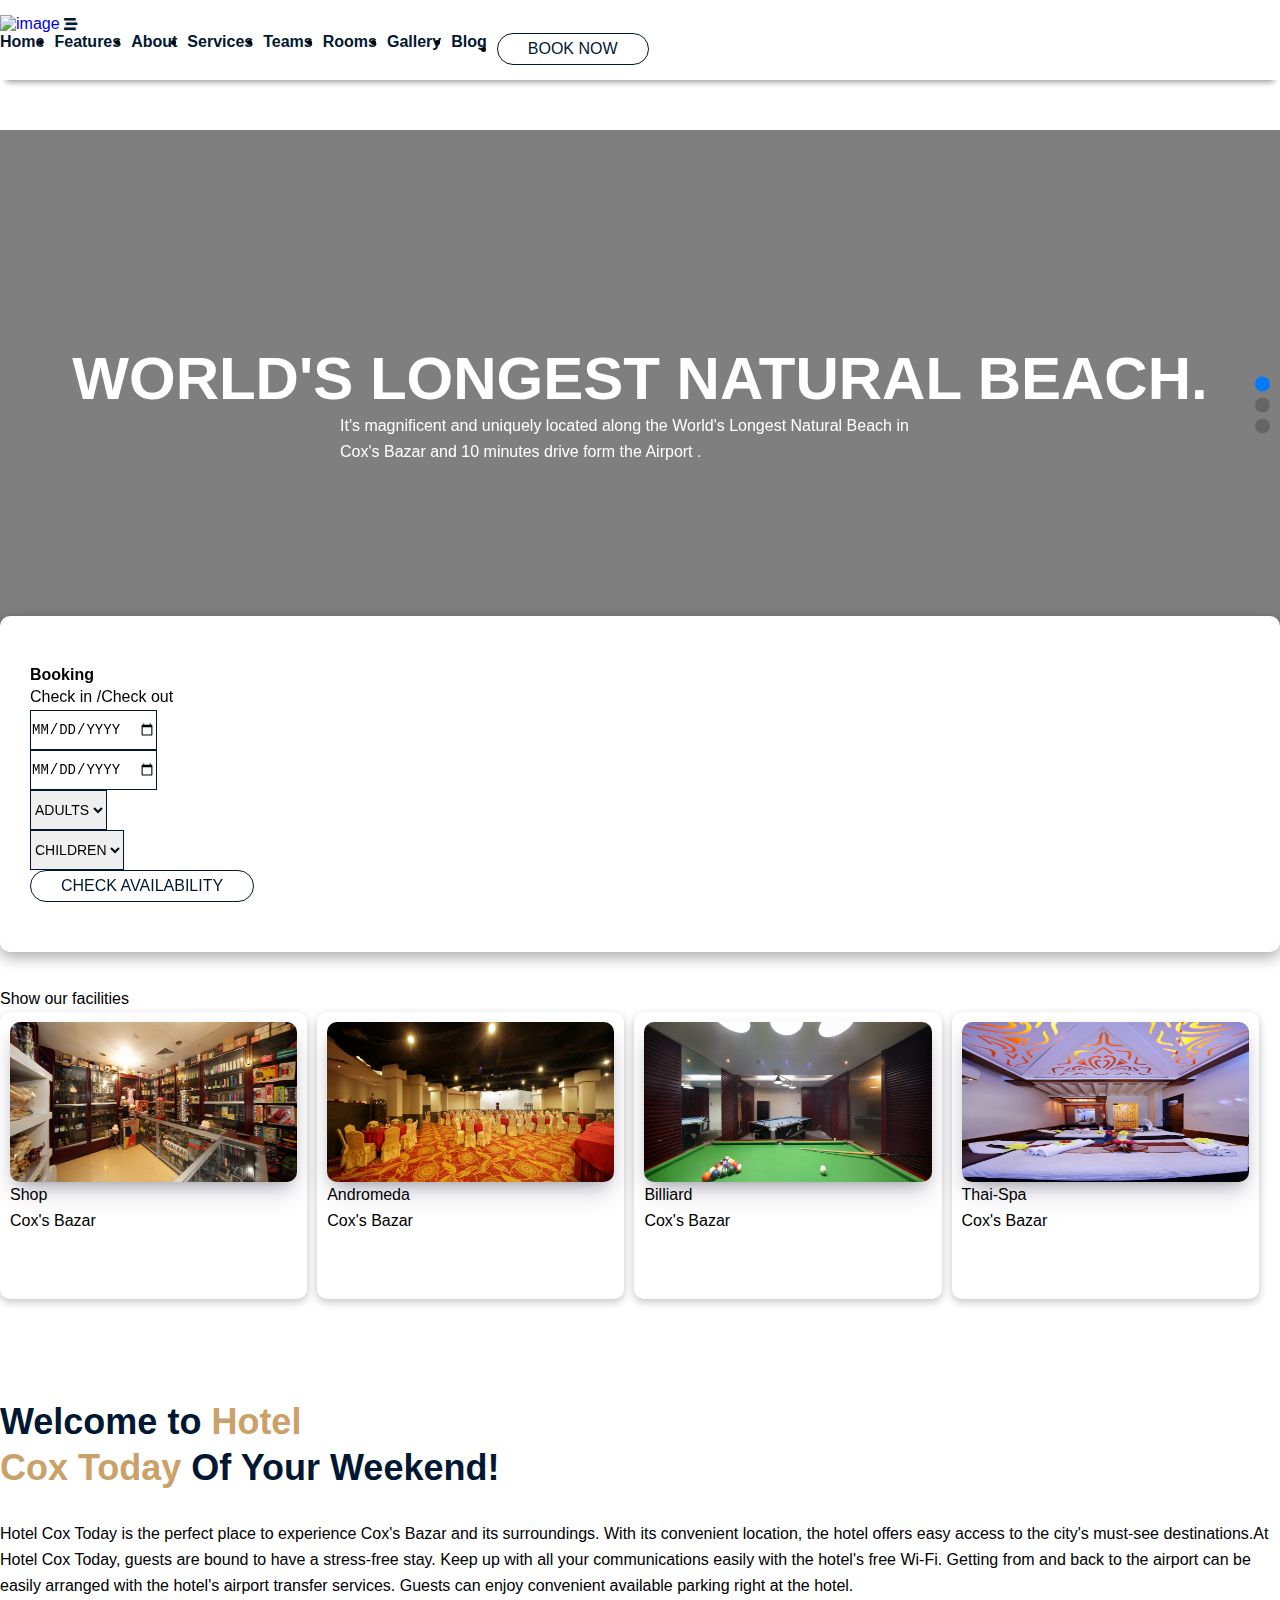
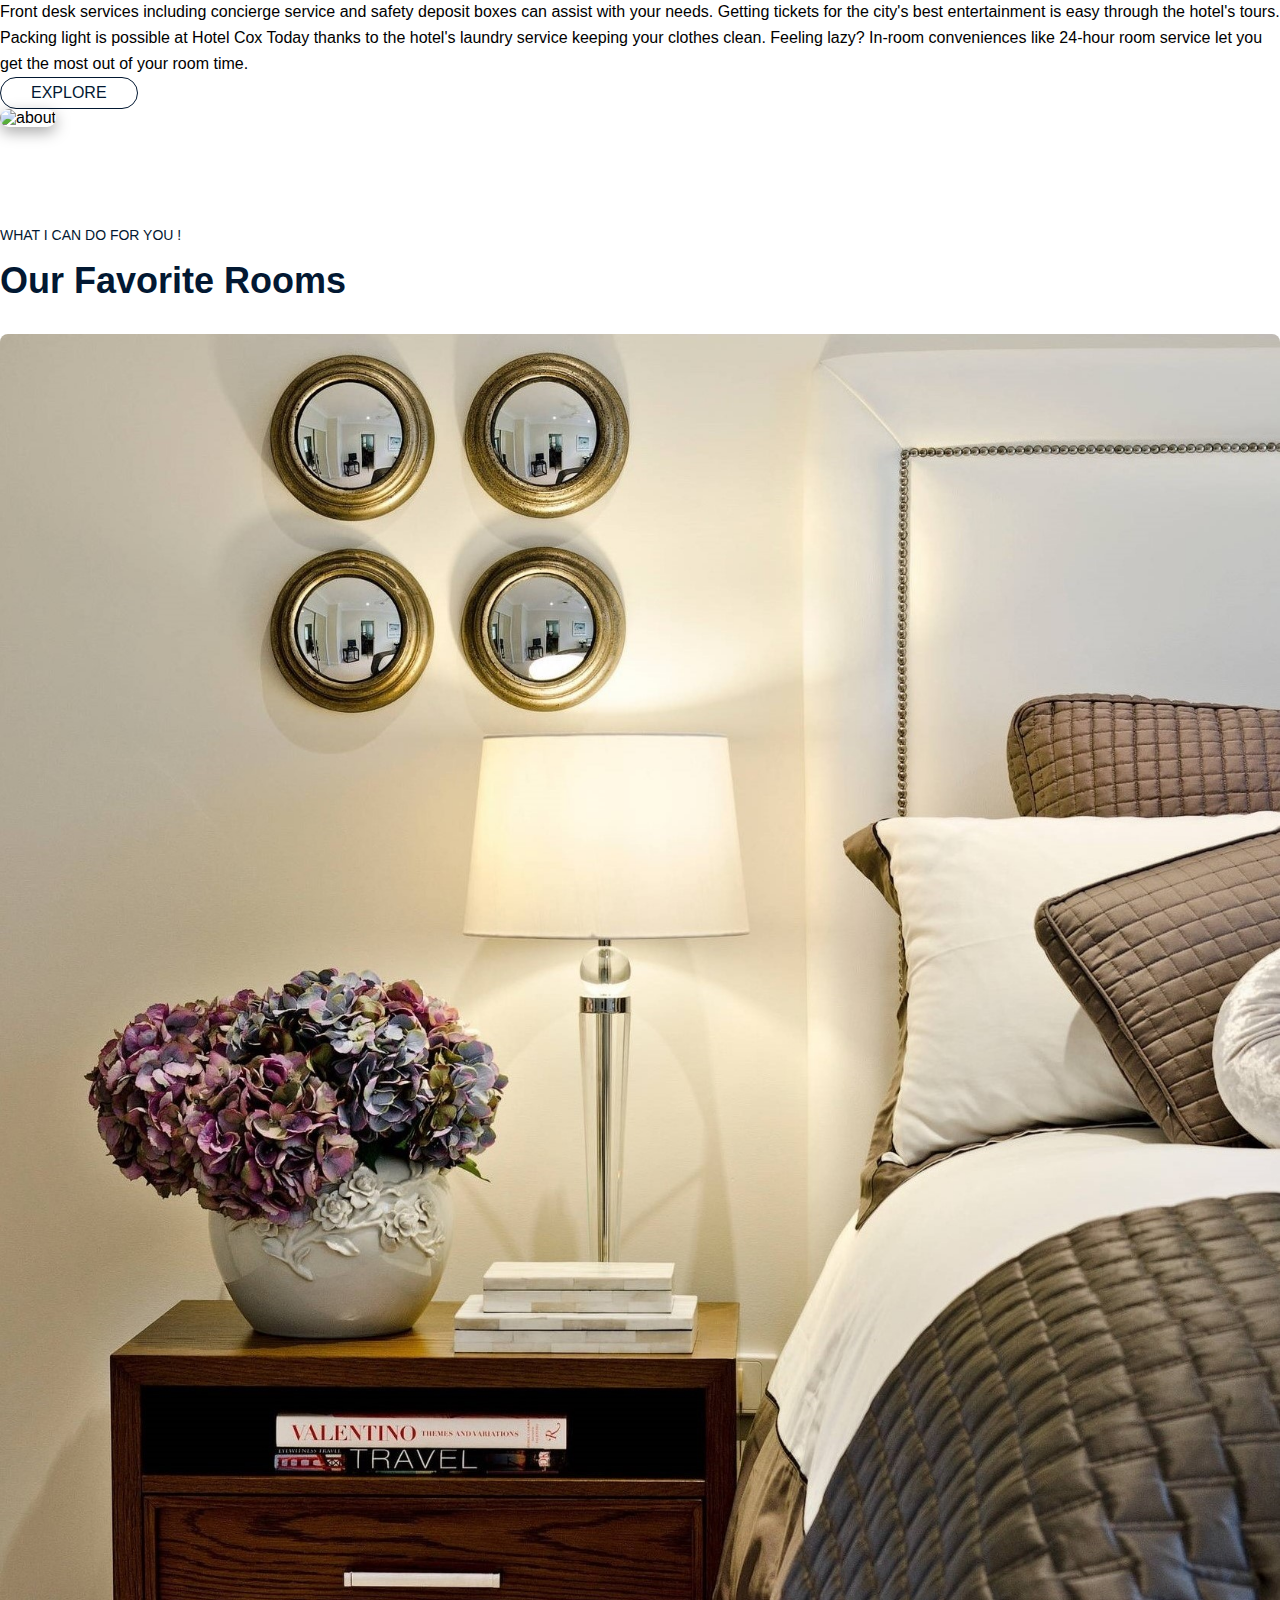
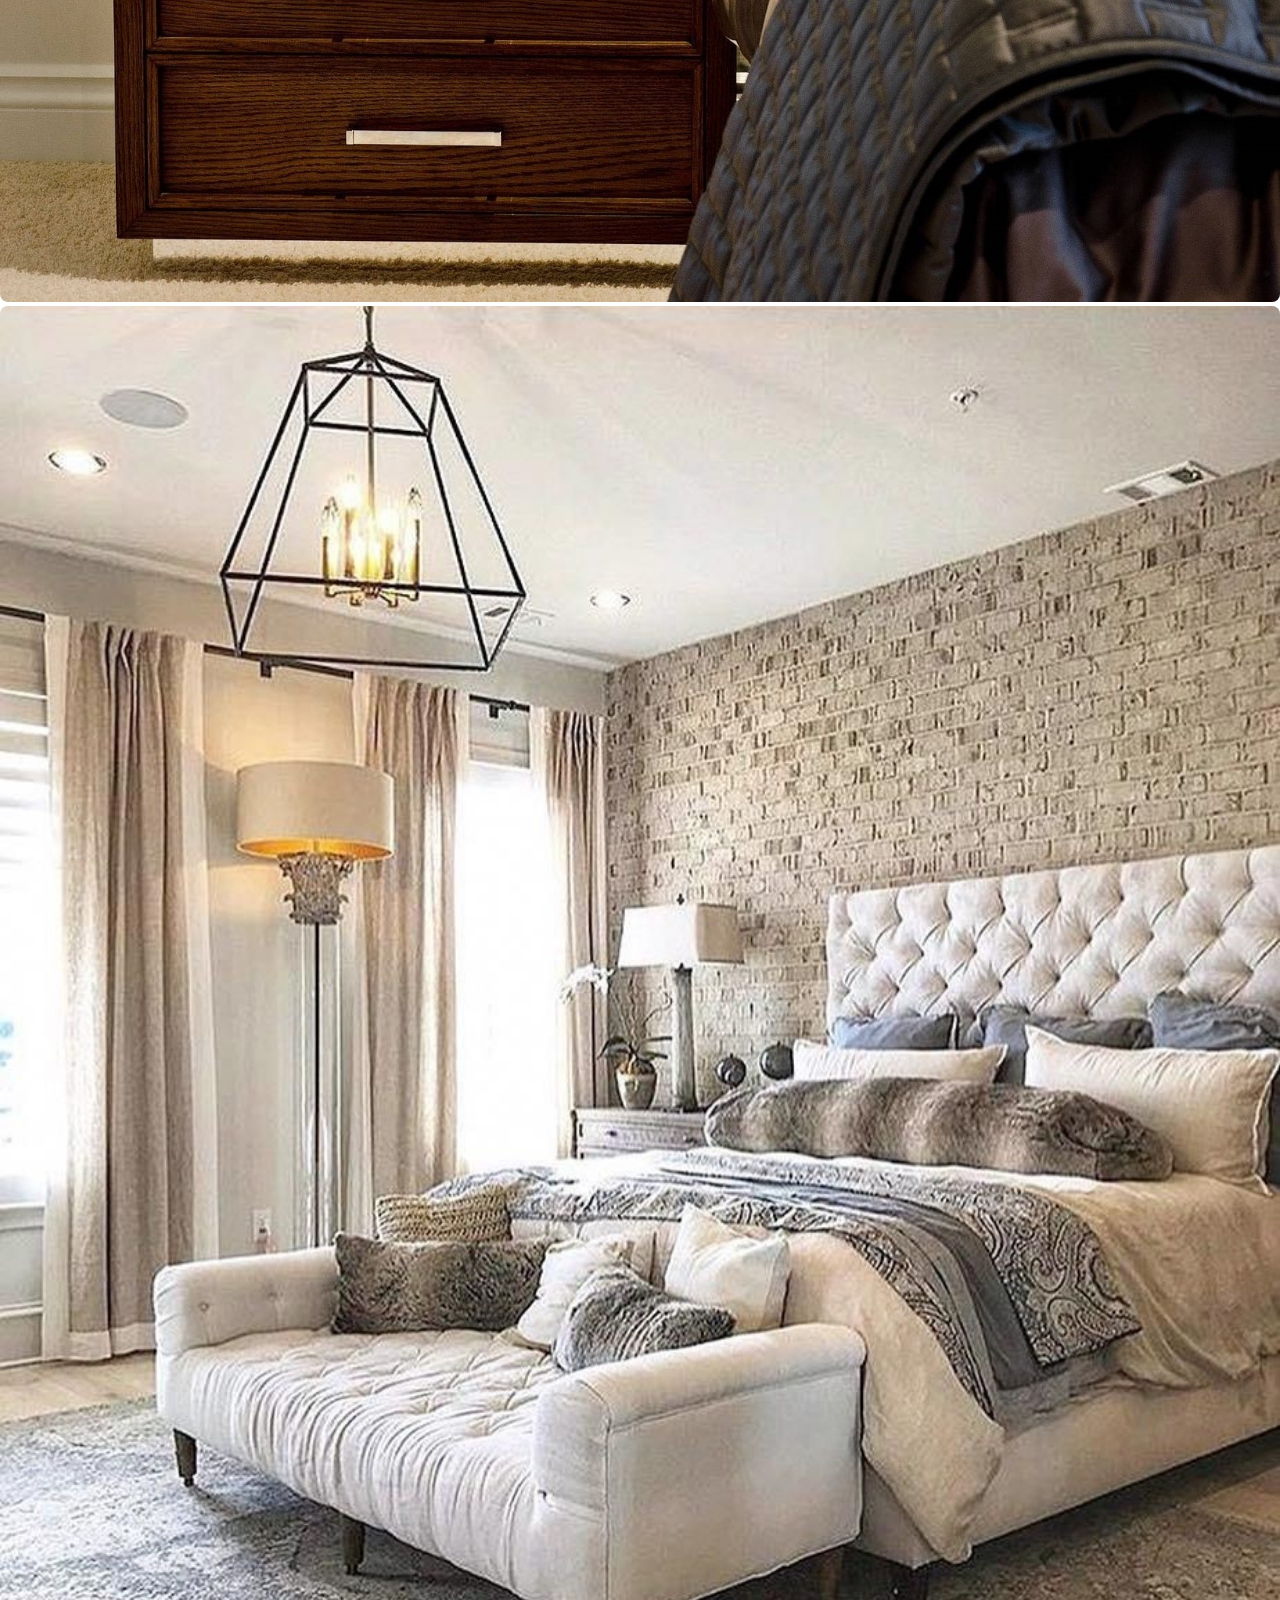
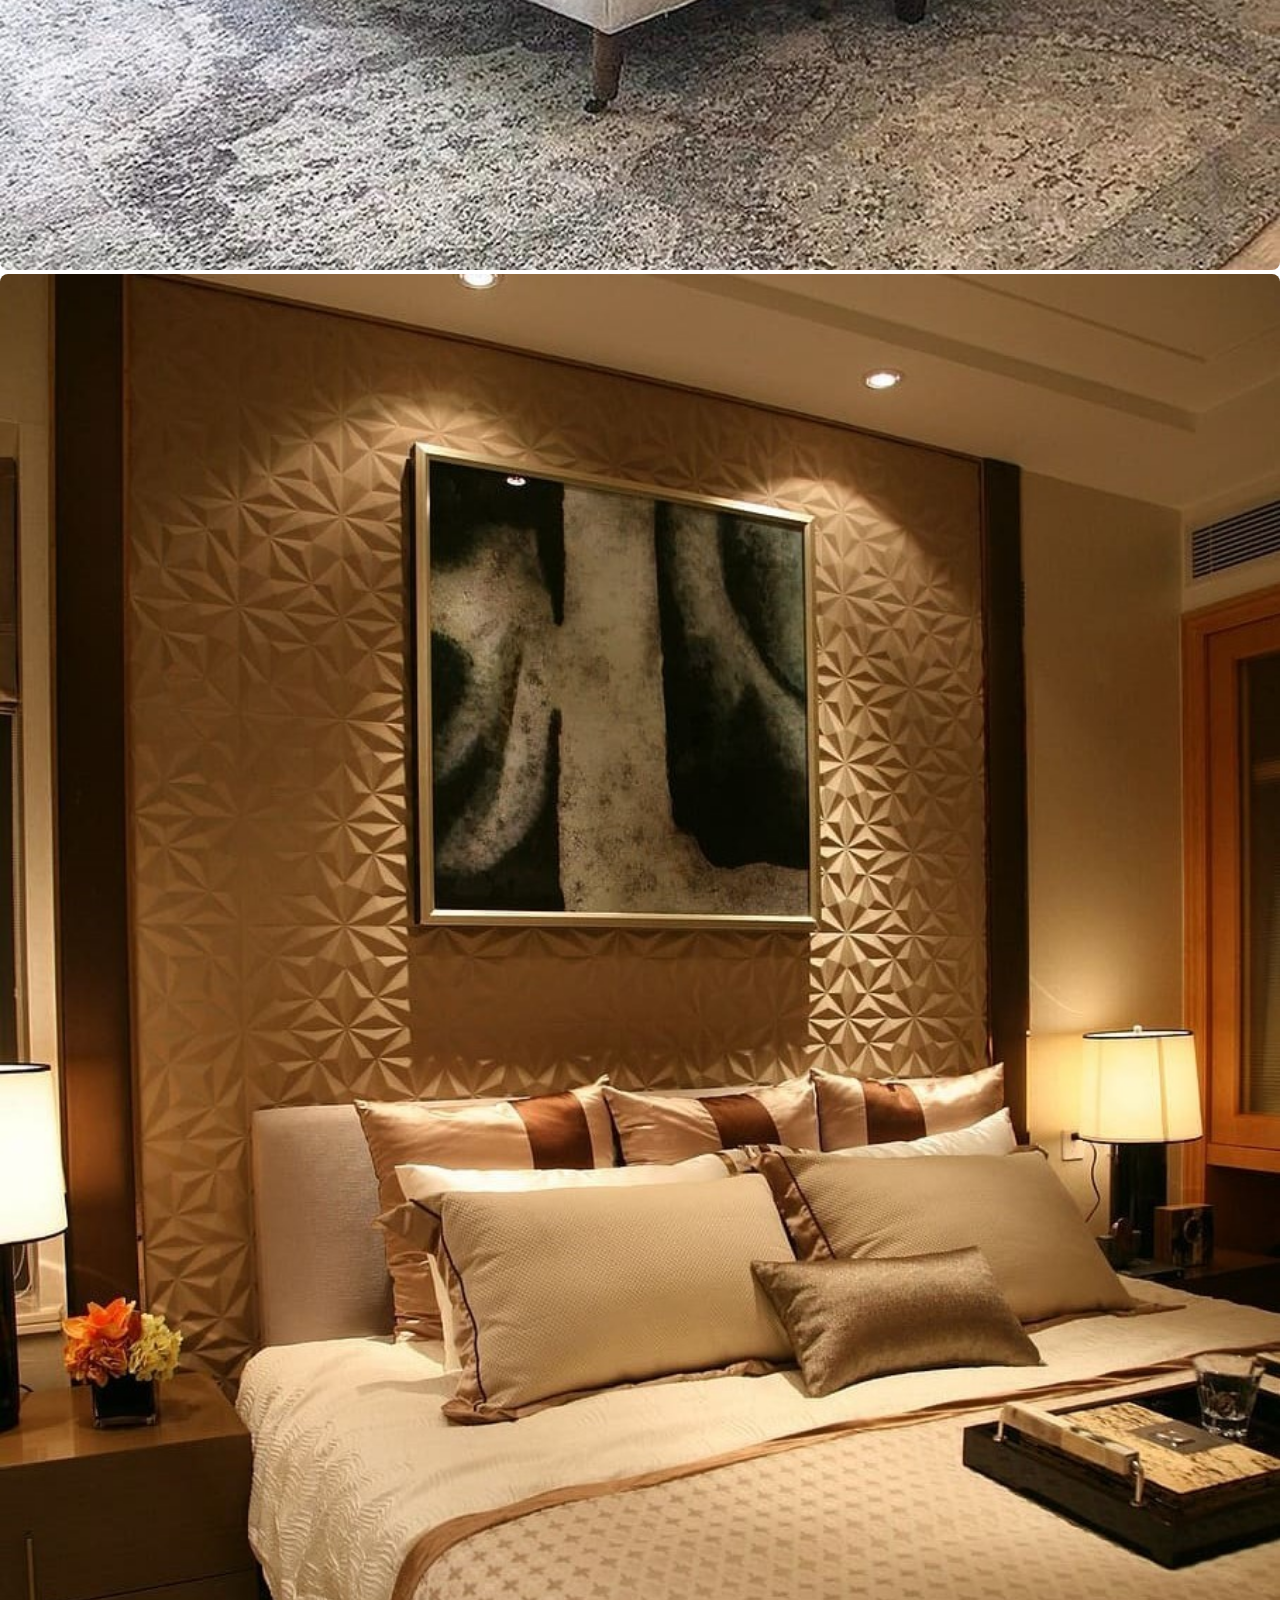
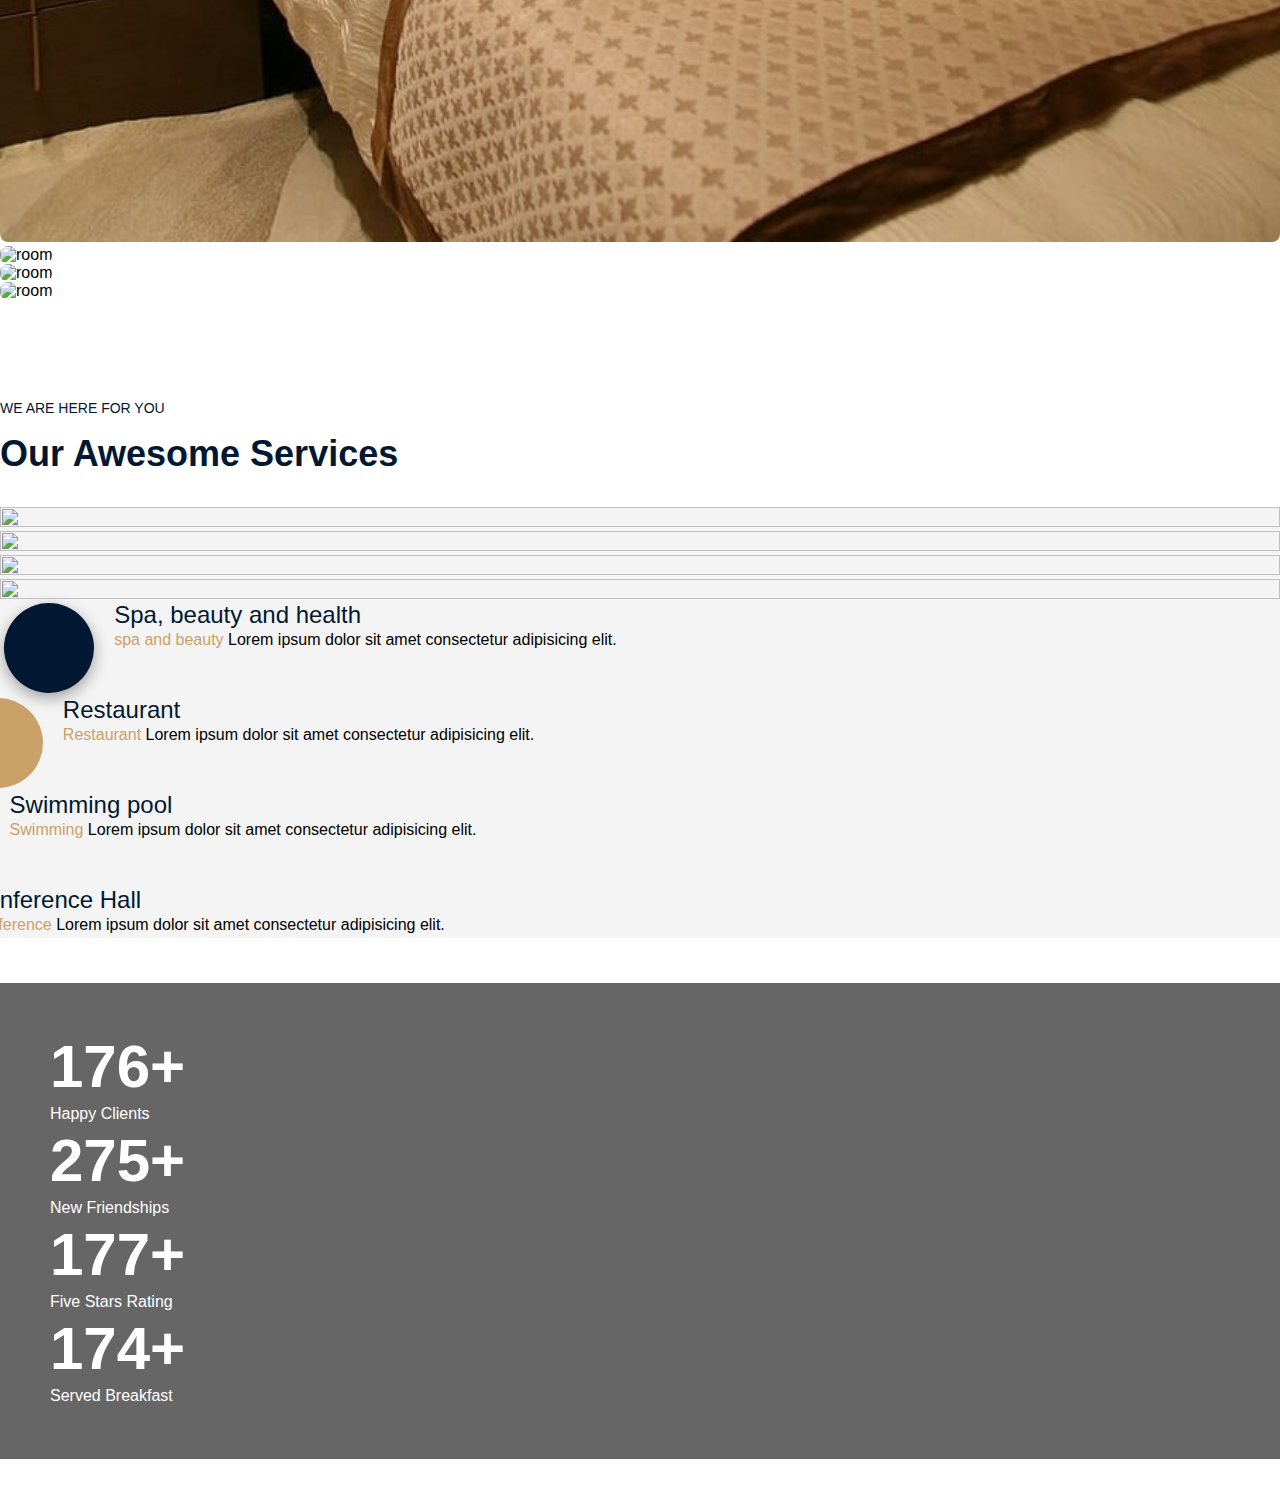
==== commit ba12a635: "service section and counter section are completed" ====
--- a/index.html
+++ b/index.html
@@ -255,6 +255,7 @@
                         alt="shop"
                     />
                     <p class="mt-3 fw-bold">Thai-Spa</p>
+                    <p>Cox's Bazar</p>
                 </div>
             </div>
         </section>
@@ -529,6 +530,172 @@
 
         <!-- Rooms section end-->
 
+        <!-- services section start -->
+
+        <section id="services" class="services_wrapper">
+            <div class="container">
+                <div class="row">
+                    <div class="col-sm-12 section-title text-center mb-5">
+                        <h6>We Are Here For You</h6>
+                        <h3>Our Awesome Services</h3>
+                    </div>
+                </div>
+                <div class="row align-items-center service-item-wrap">
+                    <div class="col-lg-7 p-lg-0">
+                        <div class="tab-content" id="myTabContent">
+                            <div
+                                class="tab-pane fade show active"
+                                id="spa"
+                                role="tabpanel"
+                                aria-labelledby="home-tab"
+                            >
+                                <img
+                                    class="service-img"
+                                    src="./images/services/service1.webp"
+                                    alt=""
+                                />
+                            </div>
+                            <div
+                                class="tab-pane fade"
+                                id="resturent"
+                                role="tabpanel"
+                                aria-labelledby="profile-tab"
+                            >
+                                <img
+                                    class="service-img"
+                                    src="./images/services/service2.webp"
+                                    alt=""
+                                />
+                            </div>
+                            <div
+                                class="tab-pane fade"
+                                id="swimming"
+                                role="tabpanel"
+                                aria-labelledby="contact-tab"
+                            >
+                                <img
+                                    class="service-img"
+                                    src="./images/services/service3.webp"
+                                    alt=""
+                                />
+                            </div>
+                            <div
+                                class="tab-pane fade"
+                                id="conference"
+                                role="tabpanel"
+                                aria-labelledby="contact-tab"
+                            >
+                                <img
+                                    class="service-img"
+                                    src="./images/services/service6.webp"
+                                    alt=""
+                                />
+                            </div>
+                        </div>
+                    </div>
+                    <div class="col-lg-5 position-relative">
+                        <div class="service-menu-area">
+                            <ul class="nav">
+                                <li>
+                                    <a
+                                        data-bs-toggle="tab"
+                                        class="active"
+                                        href="#spa"
+                                    >
+                                        <span class="service-icon">
+                                            <img
+                                                src="./images/services/service-icon1.webp"
+                                                alt=""
+                                            />
+                                        </span>
+                                        <h5>Spa, beauty and health</h5>
+                                        <p>
+                                            <span>spa and beauty</span> Lorem
+                                            ipsum dolor sit amet consectetur
+                                            adipisicing elit.
+                                        </p>
+                                    </a>
+                                </li>
+                                <li>
+                                    <a data-bs-toggle="tab" href="#resturent">
+                                        <span class="service-icon">
+                                            <img
+                                                src="./images/services/service-icon2.webp"
+                                                alt=""
+                                            />
+                                        </span>
+                                        <h5>Restaurant</h5>
+                                        <p>
+                                            <span>Restaurant</span> Lorem ipsum
+                                            dolor sit amet consectetur
+                                            adipisicing elit.
+                                        </p>
+                                    </a>
+                                </li>
+                                <li>
+                                    <a data-bs-toggle="tab" href="#swimming">
+                                        <span class="service-icon">
+                                            <img
+                                                src="./images/services/service-icon3.webp"
+                                                alt=""
+                                            />
+                                        </span>
+                                        <h5>Swimming pool</h5>
+                                        <p>
+                                            <span>Swimming</span> Lorem ipsum
+                                            dolor sit amet consectetur
+                                            adipisicing elit.
+                                        </p>
+                                    </a>
+                                </li>
+                                <li>
+                                    <a data-bs-toggle="tab" href="#conference">
+                                        <span class="service-icon">
+                                            <img
+                                                src="./images/services/service-icon4.webp"
+                                                alt=""
+                                            />
+                                        </span>
+                                        <h5>Conference Hall</h5>
+                                        <p>
+                                            <span>Conference</span> Lorem ipsum
+                                            dolor sit amet consectetur
+                                            adipisicing elit.
+                                        </p>
+                                    </a>
+                                </li>
+                            </ul>
+                        </div>
+                    </div>
+                </div>
+            </div>
+
+            <div class="counter mt-5">
+                <div class="container">
+                    <div class="row">
+                        <div class="col-md-3 mb-lg-0 mb-md-0 mb-5">
+                            <h1><span id="count1"></span>+</h1>
+                            <p>Happy Clients</p>
+                        </div>
+                        <div class="col-md-3 mb-lg-0 mb-md-0 mb-5">
+                            <h1><span id="count2"></span>+</h1>
+                            <p>New Friendships</p>
+                        </div>
+                        <div class="col-md-3 mb-lg-0 mb-md-0 mb-5">
+                            <h1><span id="count3"></span>+</h1>
+                            <p>Five Stars Rating</p>
+                        </div>
+                        <div class="col-md-3 mb-lg-0 mb-md-0 mb-5">
+                            <h1><span id="count4"></span>+</h1>
+                            <p>Served Breakfast</p>
+                        </div>
+                    </div>
+                </div>
+            </div>
+        </section>
+
+        <!-- services section end -->
+
         <!-- javascript -->
         <script
             src="https://cdn.jsdelivr.net/npm/@popperjs/core@2.10.2/dist/umd/popper.min.js"
--- a/css/Home.css
+++ b/css/Home.css
@@ -1,4 +1,4 @@
- * {
+* {
     box-sizing: border-box;
     margin: 0;
     padding: 0;
@@ -134,11 +134,16 @@
     background-color: var(--text-white);
     -webkit-box-shadow: 0 0.5rem 0.375rem -0.375rem rgb(0 0 0 / 40%);
     box-shadow: 0 0.5rem 0.375rem -0.375rem rgb(0 0 0 / 40%);
-    transition: background 0s ease-in-out 0s, margin-top 0s ease-in-out 0s,        opacity 0s ease-in-out;
-    -webkit-transition: background 0s ease-in-out 0s, margin-top 0s ease-in-out 0s,        opacity 0s ease-in-out;
-    -moz-transition: background 0s ease-in-out 0s, margin-top 0s ease-in-out 0s,        opacity 0s ease-in-out;
-    -ms-transition: background 0s ease-in-out 0s, margin-top 0s ease-in-out 0s,        opacity 0s ease-in-out;
-    -o-transition: background 0s ease-in-out 0s, margin-top 0s ease-in-out 0s,        opacity 0s ease-in-out;
+    transition: background 0s ease-in-out 0s, margin-top 0s ease-in-out 0s,
+        opacity 0s ease-in-out;
+    -webkit-transition: background 0s ease-in-out 0s,
+        margin-top 0s ease-in-out 0s, opacity 0s ease-in-out;
+    -moz-transition: background 0s ease-in-out 0s, margin-top 0s ease-in-out 0s,
+        opacity 0s ease-in-out;
+    -ms-transition: background 0s ease-in-out 0s, margin-top 0s ease-in-out 0s,
+        opacity 0s ease-in-out;
+    -o-transition: background 0s ease-in-out 0s, margin-top 0s ease-in-out 0s,
+        opacity 0s ease-in-out;
 }
 
 .header_wrapper .navbar-toggler {
@@ -149,7 +154,7 @@
 .header_wrapper .navbar-toggler:focus {
     box-shadow: none;
 }
-.navbar-nav{
+.navbar-nav {
     display: flex;
     gap: 10px;
 }
@@ -175,8 +180,6 @@
     animation: 500ms ease-in-out 0s normal none 1 running fadeInDown;
     -webkit-animation: 500ms ease-in-out 0s normal none 1 running fadeInDown;
 }
-
-
 
 @keyframes fadeInDown {
     0% {
@@ -190,19 +193,18 @@
     }
 }
 
-
 /* banner */
 
-.banner_wrapper{
+.banner_wrapper {
     height: 40.625rem;
 }
 
-.banner_wrapper .swiper{
-    width: 100%;
-    height: 100%;
-}
-
-.banner_wrapper .swiper-slide{
+.banner_wrapper .swiper {
+    width: 100%;
+    height: 100%;
+}
+
+.banner_wrapper .swiper-slide {
     width: 100%;
     height: 100%;
     background-position: center;
@@ -211,8 +213,8 @@
     position: relative;
 }
 
-.banner_wrapper .swiper-slide::before{
-    content: '';
+.banner_wrapper .swiper-slide::before {
+    content: "";
     position: absolute;
     top: 0;
     left: 0;
@@ -223,12 +225,12 @@
     z-index: 0;
 }
 
-.banner_wrapper .swiper-pagination-bullets .swiper-pagination-bullet{
-    width: .9375rem;
-    height: .9375rem;
-}
-
-.banner_wrapper .swiper .slide-caption{
+.banner_wrapper .swiper-pagination-bullets .swiper-pagination-bullet {
+    width: 0.9375rem;
+    height: 0.9375rem;
+}
+
+.banner_wrapper .swiper .slide-caption {
     height: 100%;
     position: relative;
     z-index: 99;
@@ -237,13 +239,13 @@
     justify-content: center;
 }
 
-.banner_wrapper .swiper .slide-caption p{
+.banner_wrapper .swiper .slide-caption p {
     max-width: 37.5rem;
     margin: 0 auto;
     color: var(--bg-white);
 }
 
-.booking-area{
+.booking-area {
     background: var(--bg-white);
     box-shadow: rgba(0, 0, 0, 0.35) 0px 5px 15px;
     margin-top: -4rem;
@@ -256,29 +258,29 @@
     -ms-border-radius: 10px;
     -o-border-radius: 10px;
 }
-.booking-area .form-control, 
-.booking-area .form-select{
+.booking-area .form-control,
+.booking-area .form-select {
     border: 0.0625rem solid var(--primary-color);
     height: 2.5rem;
     text-transform: uppercase;
-    font-size: .875rem;
+    font-size: 0.875rem;
     color: var(--text-black);
     font-weight: 500;
 }
 
-booking-area .form-control:focus, 
-.booking-area .form-select:focus{
+booking-area .form-control:focus,
+.booking-area .form-select:focus {
     outline: none;
     box-shadow: none;
 }
 
-.facilities-area{
+.facilities-area {
     margin-top: 130px;
-
-}
-
-.facilities-area .facilities-images .fc-img{
-    box-shadow: rgba(50, 50, 93, 0.25) 0px 13px 27px -5px, rgba(0, 0, 0, 0.3) 0px 8px 16px -8px;
+}
+
+.facilities-area .facilities-images .fc-img {
+    box-shadow: rgba(50, 50, 93, 0.25) 0px 13px 27px -5px,
+        rgba(0, 0, 0, 0.3) 0px 8px 16px -8px;
     border-radius: 10px;
     -webkit-border-radius: 10px;
     -moz-border-radius: 10px;
@@ -287,7 +289,7 @@
     display: block;
     overflow: hidden;
     transition: 0.5s all;
-    width: 100% !important; 
+    width: 100% !important;
     height: 60% !important;
 }
 
@@ -298,11 +300,10 @@
     overflow: hidden;
     transition: 0.5s all;
 } */
-.facilities-area .facilities-images .fc-img:hover{
+.facilities-area .facilities-images .fc-img:hover {
     transform: scale(1.07);
-
-}
-.facilities-images{
+}
+.facilities-images {
     width: 24%;
     box-shadow: rgba(0, 0, 0, 0.24) 0px 3px 8px;
     padding: 10px;
@@ -312,7 +313,7 @@
     -ms-border-radius: 10px;
     -o-border-radius: 10px;
 }
-.facilities-images:hover{
+.facilities-images:hover {
     box-shadow: rgba(0, 0, 0, 0.35) 0px 5px 15px;
     transition: 1s;
     -webkit-transition: 1s;
@@ -320,19 +321,17 @@
     -ms-transition: 1s;
     -o-transition: 1s;
 }
-.fc-img{
-    width: 100%;
-    
-}
-.area{
+.fc-img {
+    width: 100%;
+}
+.area {
     display: flex;
     /* padding: 10px; */
     /* flex-direction: column; */
     gap: 10px;
 }
 
-
-.about-image{
+.about-image {
     box-shadow: rgba(0, 0, 0, 0.35) 0px 5px 15px;
     border-radius: 10px;
     width: 100%;
@@ -342,13 +341,13 @@
     -o-border-radius: 10px;
 }
 
-.rooms_wrapper .room-items{
+.rooms_wrapper .room-items {
     display: block;
-    position:relative;
-    overflow:hidden;
-}
-
-.rooms_wrapper .room-items img{
+    position: relative;
+    overflow: hidden;
+}
+
+.rooms_wrapper .room-items img {
     width: 100%;
     border-radius: 8px;
     transition: all 400ms ease-in 0s;
@@ -361,16 +360,16 @@
     -ms-border-radius: 8px;
     -o-border-radius: 8px;
 }
-.rooms_wrapper .room-items:hover img{
-    transform: scale3d(1.05, 1.05 ,1.05);
-    -webkit-transform: scale3d(1.05, 1.05 ,1.05);
-    -moz-transform: scale3d(1.05, 1.05 ,1.05);
-    -ms-transform: scale3d(1.05, 1.05 ,1.05);
-    -o-transform: scale3d(1.05, 1.05 ,1.05);
-}
-
-.rooms_wrapper .room-items::before{
-    content: '';
+.rooms_wrapper .room-items:hover img {
+    transform: scale3d(1.05, 1.05, 1.05);
+    -webkit-transform: scale3d(1.05, 1.05, 1.05);
+    -moz-transform: scale3d(1.05, 1.05, 1.05);
+    -ms-transform: scale3d(1.05, 1.05, 1.05);
+    -o-transform: scale3d(1.05, 1.05, 1.05);
+}
+
+.rooms_wrapper .room-items::before {
+    content: "";
     position: absolute;
     top: 0;
     left: 0;
@@ -386,11 +385,11 @@
     -o-transition: all 400ms ease-in 0s;
 }
 
-.rooms_wrapper .room-items:hover::before{
+.rooms_wrapper .room-items:hover::before {
     opacity: 0.6;
 }
 
-.rooms_wrapper .room-item-wrap{
+.rooms_wrapper .room-item-wrap {
     position: absolute;
     left: 1.875rem;
     right: 1.875rem;
@@ -403,14 +402,14 @@
     -o-transform: translateY(-50%);
 }
 
-.rooms_wrapper .room-items .room-content{
-    border: .125rem solid var(--bg-white);
+.rooms_wrapper .room-items .room-content {
+    border: 0.125rem solid var(--bg-white);
     padding: 5rem 1.875rem;
-    transform: scale3d(1.2, 1.2,1.2);
-    -webkit-transform: scale3d(1.2, 1.2,1.2);
-    -moz-transform: scale3d(1.2, 1.2,1.2);
-    -ms-transform: scale3d(1.2, 1.2,1.2);
-    -o-transform: scale3d(1.2, 1.2,1.2);
+    transform: scale3d(1.2, 1.2, 1.2);
+    -webkit-transform: scale3d(1.2, 1.2, 1.2);
+    -moz-transform: scale3d(1.2, 1.2, 1.2);
+    -ms-transform: scale3d(1.2, 1.2, 1.2);
+    -o-transform: scale3d(1.2, 1.2, 1.2);
     transition: all 500ms ease-in 0s;
     -webkit-transition: all 500ms ease-in 0s;
     -moz-transition: all 500ms ease-in 0s;
@@ -419,12 +418,101 @@
     opacity: 0;
 }
 
-.rooms_wrapper .room-items:hover .room-content{
+.rooms_wrapper .room-items:hover .room-content {
     opacity: 1;
-    transform: scale3d(1,1,1);
-    -webkit-transform: scale3d(1,1,1);
-    -moz-transform: scale3d(1,1,1);
-    -ms-transform: scale3d(1,1,1);
-    -o-transform: scale3d(1,1,1);
-}
-
+    transform: scale3d(1, 1, 1);
+    -webkit-transform: scale3d(1, 1, 1);
+    -moz-transform: scale3d(1, 1, 1);
+    -ms-transform: scale3d(1, 1, 1);
+    -o-transform: scale3d(1, 1, 1);
+}
+
+/* service */
+
+.service-item-wrap {
+    background-color: var(--bg-color);
+}
+
+.service-menu-area ul li a {
+    display: block;
+    margin-bottom: 2.8125rem;
+}
+.service-menu-area ul li a .service-icon {
+    height: 5.625rem;
+    width: 5.625rem;
+    background-color: var(--secondary-color);
+    line-height: 5.625rem;
+    text-align: center;
+    border-radius: 100%;
+    float: left;
+    -webkit-border-radius: 100%;
+    -moz-border-radius: 100%;
+    -ms-border-radius: 100%;
+    -o-border-radius: 100%;
+    transition: all 0.3s ease-in-out;
+    -webkit-transition: all 0.3s ease-in-out;
+    -moz-transition: all 0.3s ease-in-out;
+    -ms-transition: all 0.3s ease-in-out;
+    -o-transition: all 0.3s ease-in-out;
+}
+
+.service-img {
+    width: 100%;
+    height: 100%;
+}
+
+.service-menu-area ul li a .service-icon:hover,
+.service-menu-area ul li a.active .service-icon {
+    background-color: #021832;
+    color: var(--text-white);
+    box-shadow: rgba(0, 0, 0, 0.35) 0px 5px 15px;
+}
+.service-menu-area ul li:nth-child(1) {
+    margin-left: 0.2625rem;
+}
+.service-menu-area ul li:nth-child(2) {
+    margin-left: -2.9475rem;
+}
+.service-menu-area ul li:nth-child(3) {
+    margin-left: -6.275rem;
+}
+.service-menu-area ul li:nth-child(4) {
+    margin-left: -8.8125rem;
+}
+.service-menu-area ul li a p,
+.service-menu-area ul li a h5 {
+    padding-left: 6.875rem;
+    display: block;
+    text-align: left;
+}
+
+.service-menu-area ul li a p span {
+    color: var(--secondary-color);
+}
+
+.counter {
+    background-image: url(../images/counter-bg.webp);
+    background-position: center center;
+    background-size: cover;
+    padding: 3.125rem;
+    position: relative;
+}
+
+.counter::before {
+    content: "";
+    position: absolute;
+    top: 0;
+    left: 0;
+    width: 100%;
+    height: 100%;
+    background-color: var(--bg-black);
+    opacity: 0.6;
+    z-index: 1;
+}
+
+.counter h1,
+.counter p {
+    position: relative;
+    z-index: 3;
+    color: var(--text-white);
+}
--- a/css/Responsive .css
+++ b/css/Responsive .css
@@ -24,11 +24,35 @@
     .room-items .room-content h5 {
         font-size: 1.2rem;
     }
-    
+
     .room-items .room-content p {
         font-size: 1rem;
     }
 
+    .service-item-wrap .tab-content img {
+        width: 100%;
+    }
+
+    .service-menu-area ul li a {
+        margin-bottom: 0.8125rem;
+        overflow: hidden;
+    }
+    .service-menu-area ul li:nth-child(1) {
+        margin-left: -4.275rem;
+    }
+    .service-menu-area ul li:nth-child(2) {
+        margin-left: -6.8125rem;
+    }
+    .service-menu-area ul li:nth-child(3) {
+        margin-left: -9.275rem;
+    }
+    .service-menu-area ul li:nth-child(4) {
+        margin-left: -11.8125rem;
+    }
+
+    .service-menu-area ul li a h5 {
+        margin-bottom: 0.375rem;
+    }
 }
 
 @media (max-width: 991px) {
@@ -70,11 +94,18 @@
         padding: 3rem 1.875rem;
     }
     .room-items .room-content h5 {
-        font-size: 1.5rem !important; 
+        font-size: 1.5rem !important;
     }
-    
+
     .room-items .room-content p {
         font-size: 0.75rem;
+    }
+
+    .service-menu-area {
+        padding: 1.75rem 0.5rem;
+    }
+    .service-menu-area ul li {
+        margin-left: unset !important;
     }
 }
 
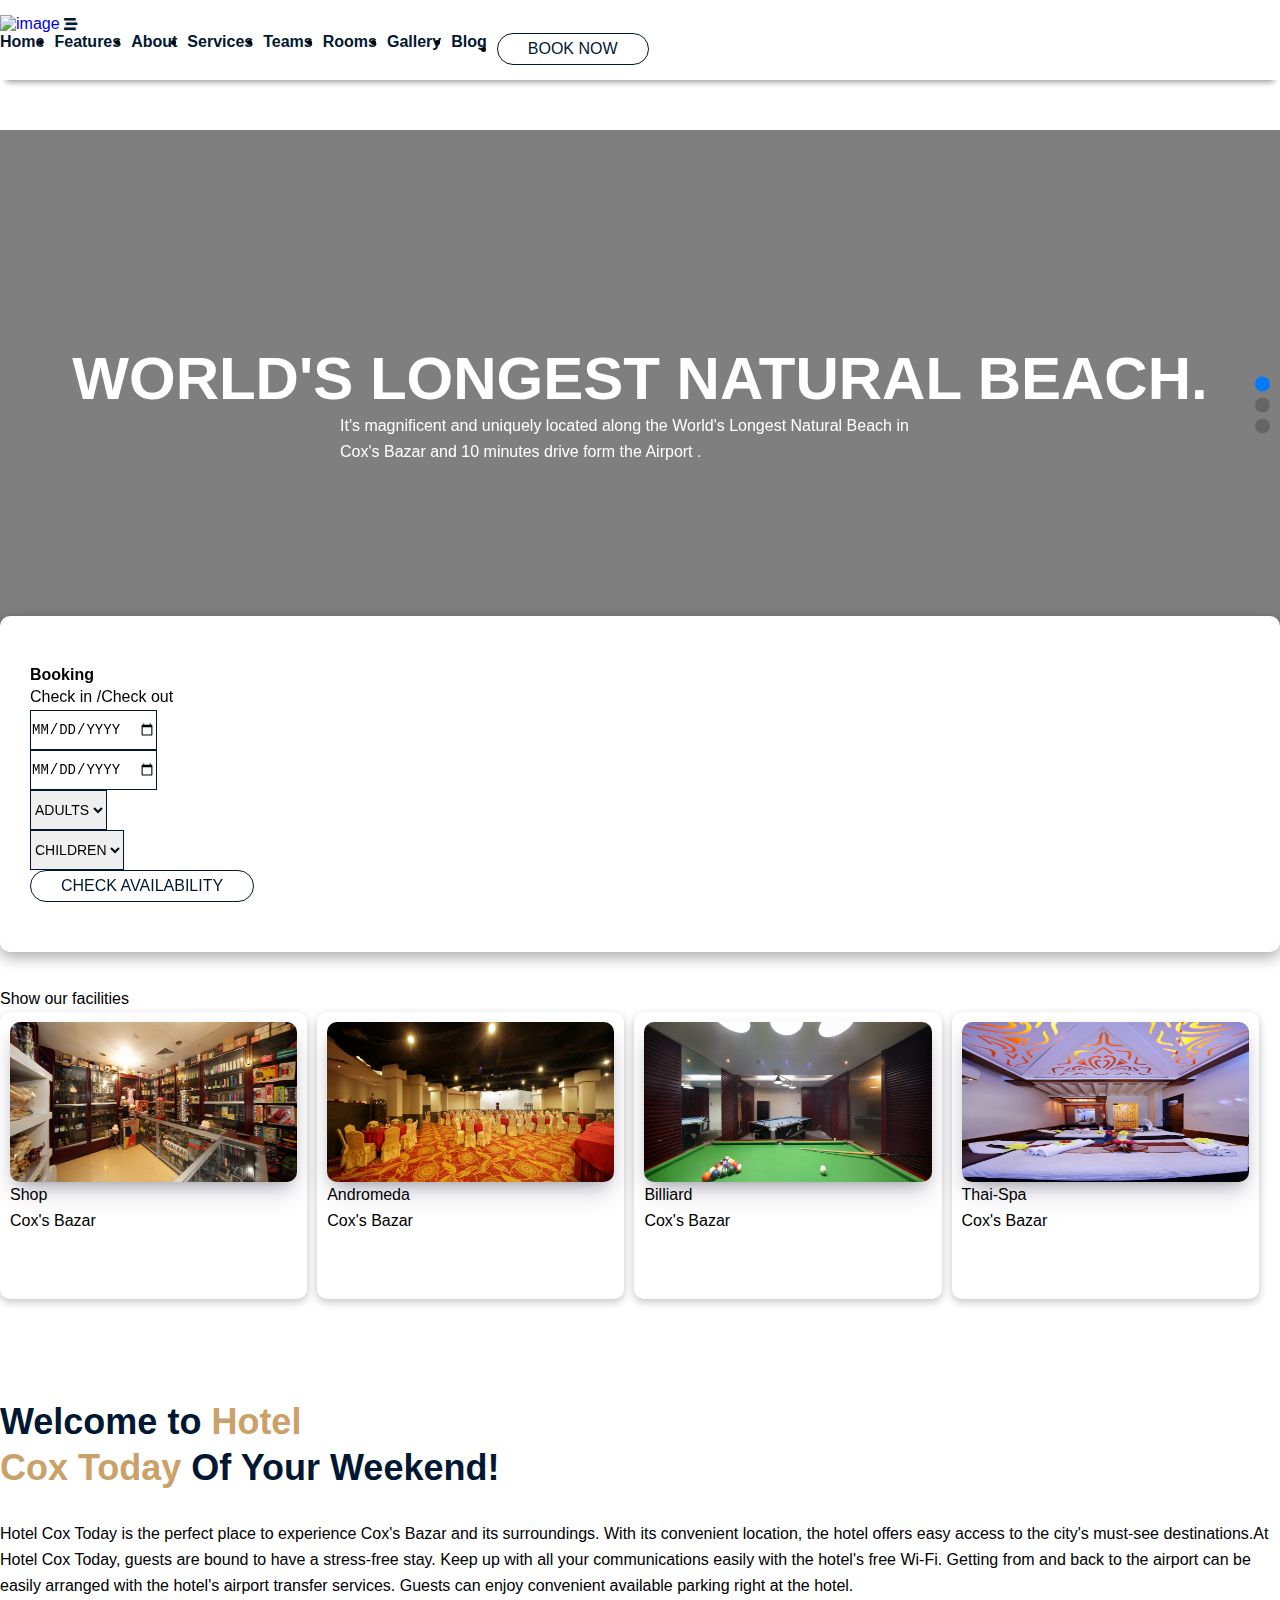
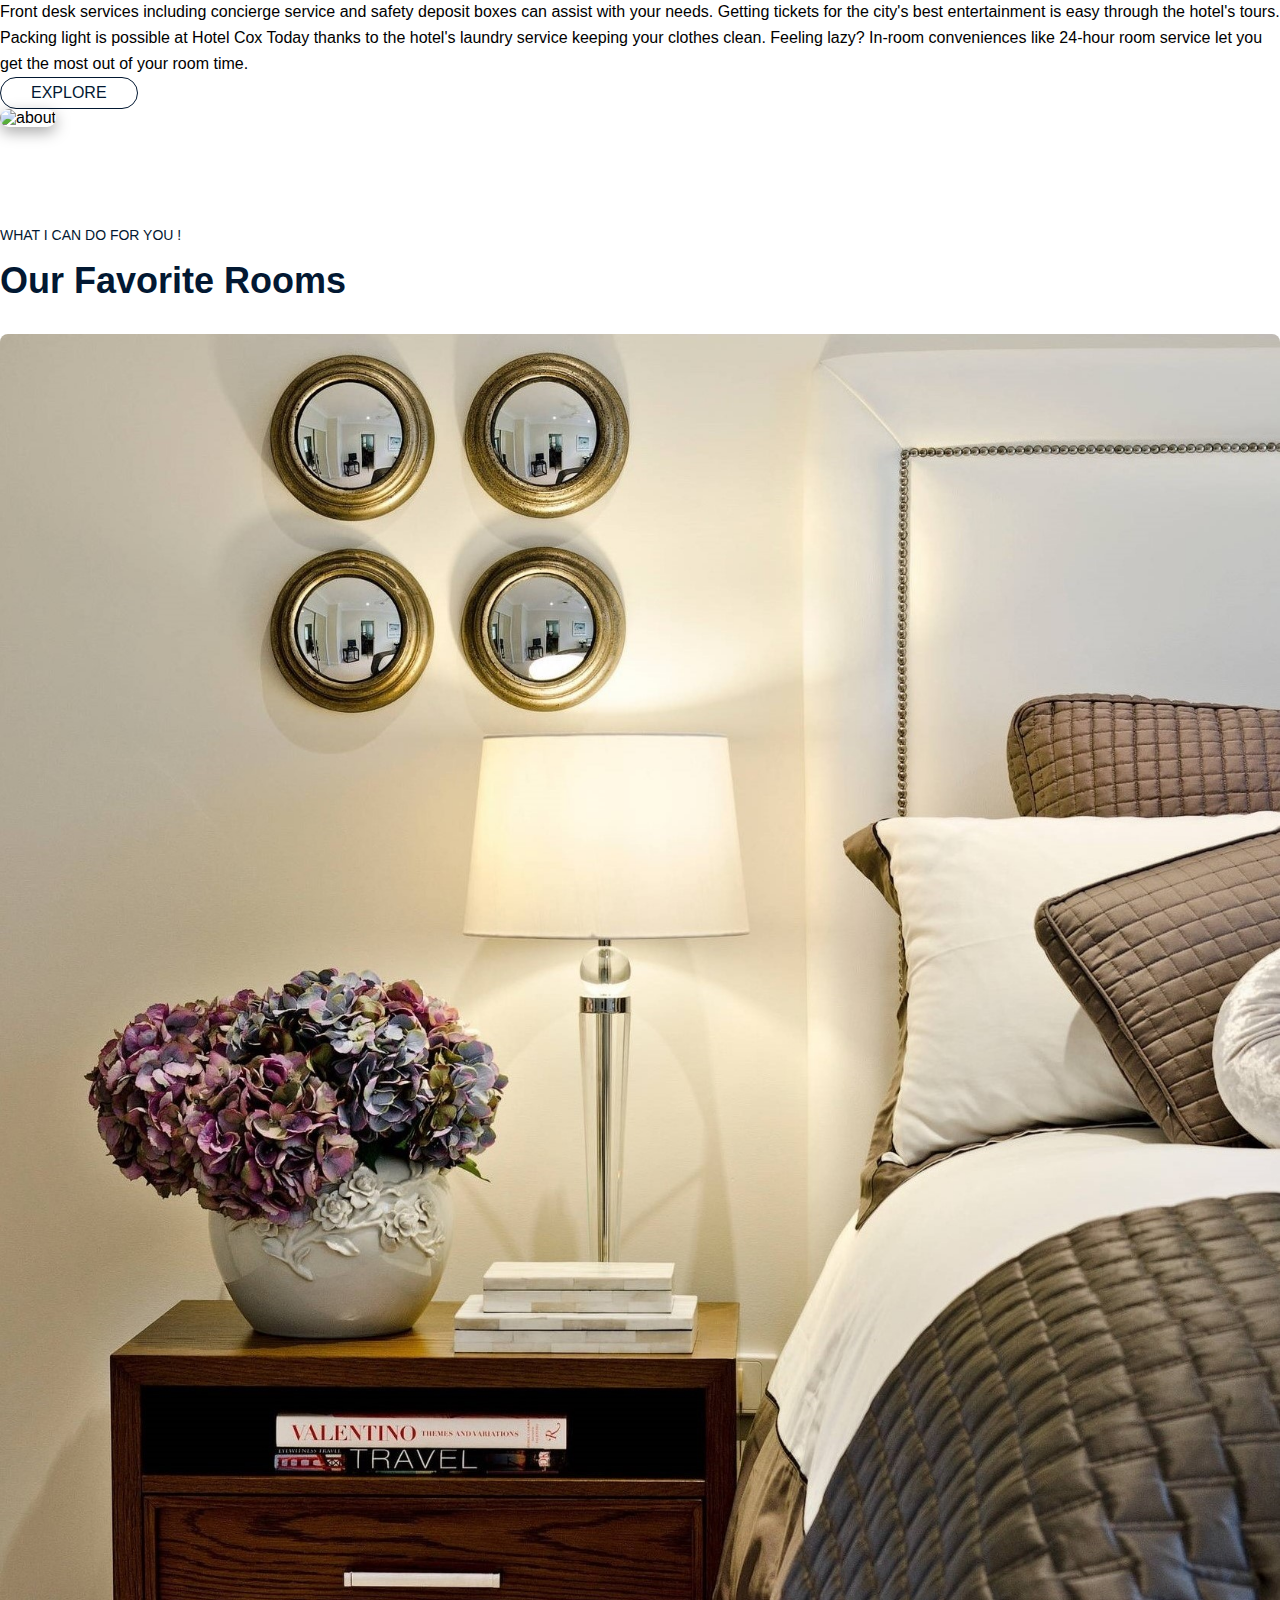
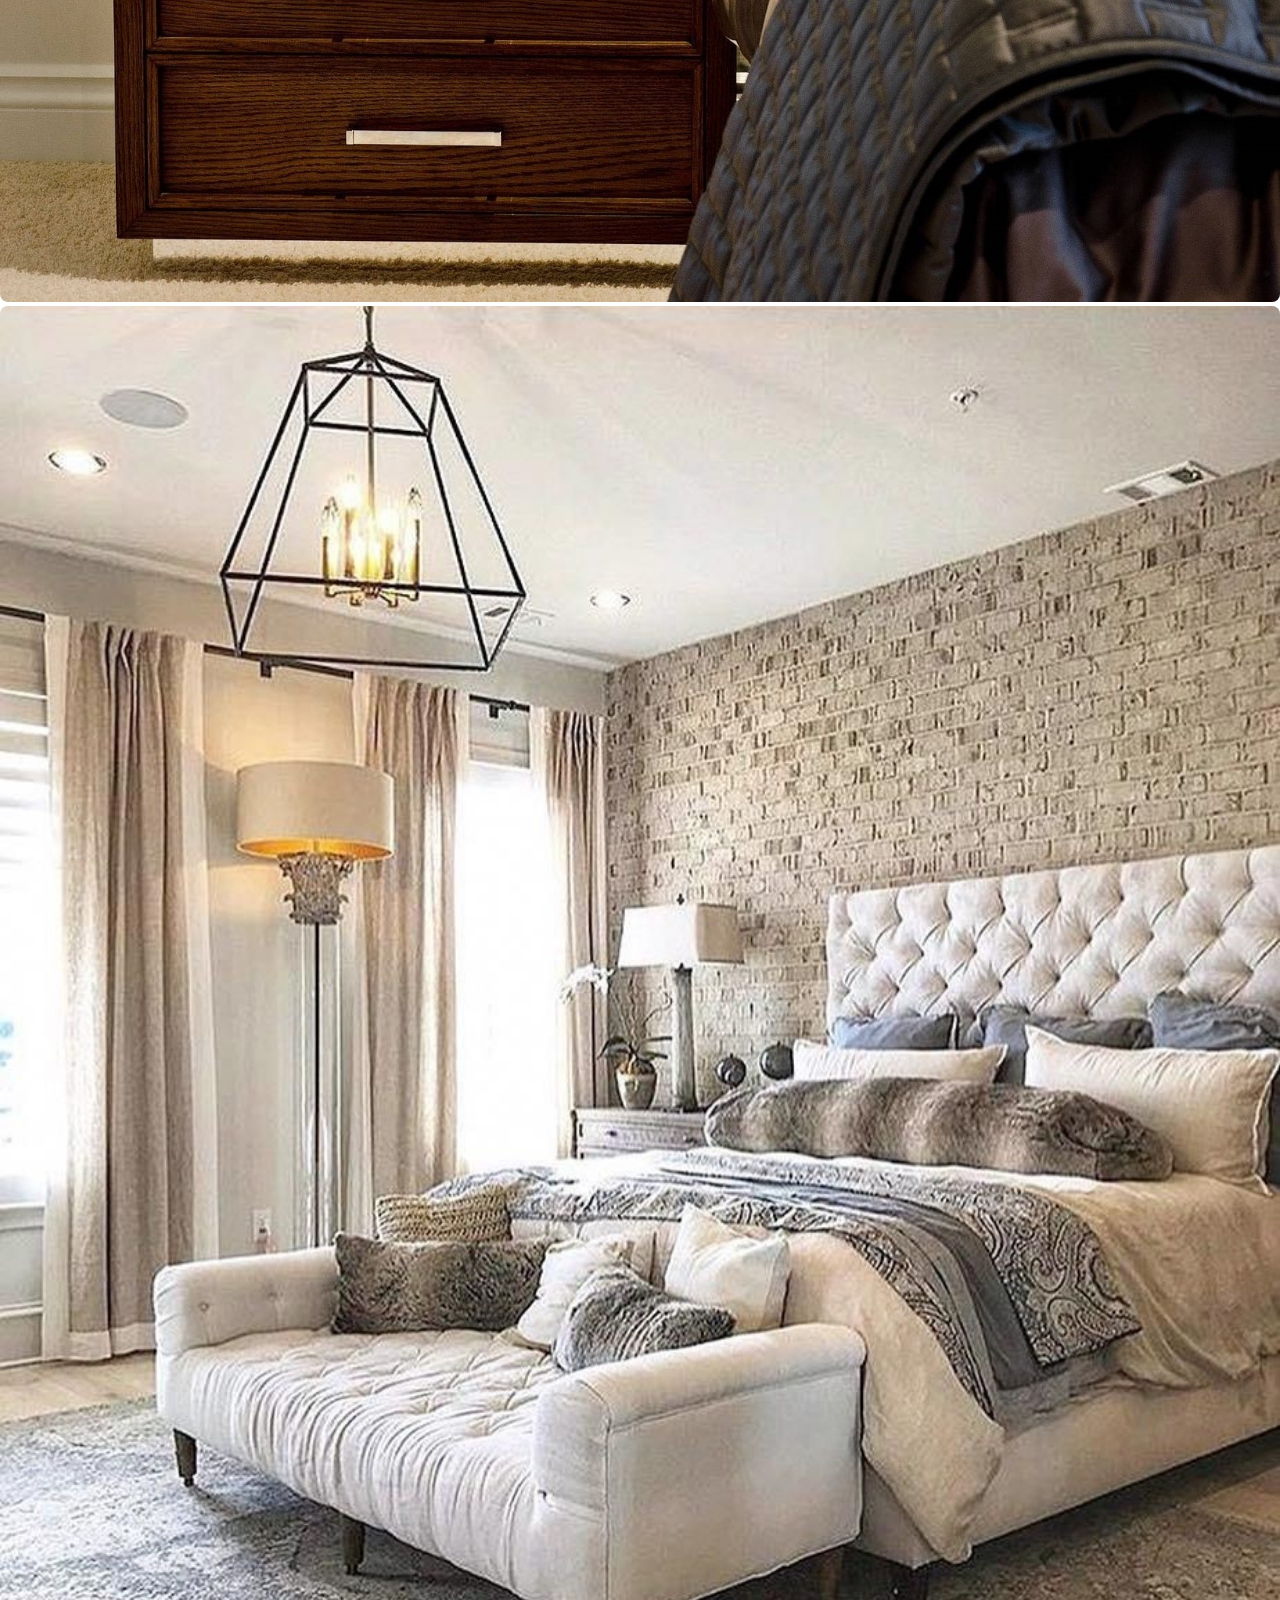
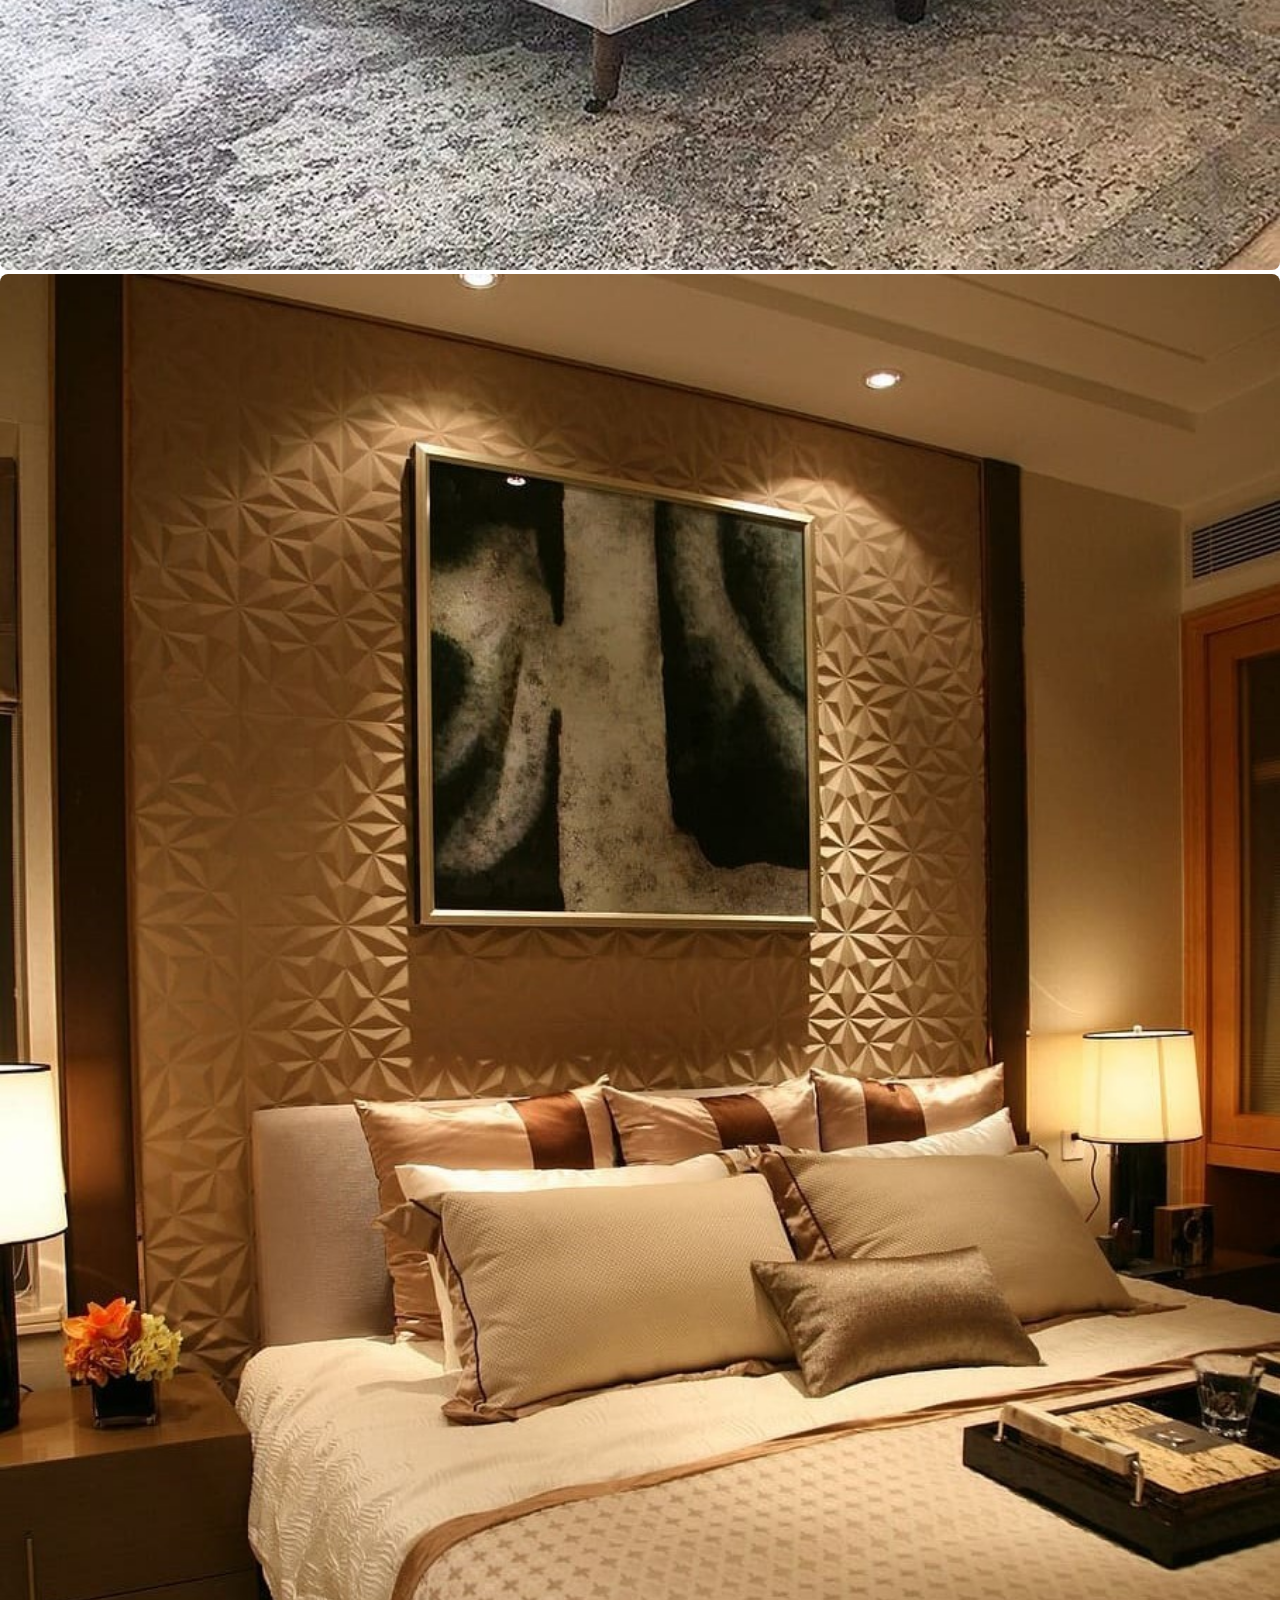
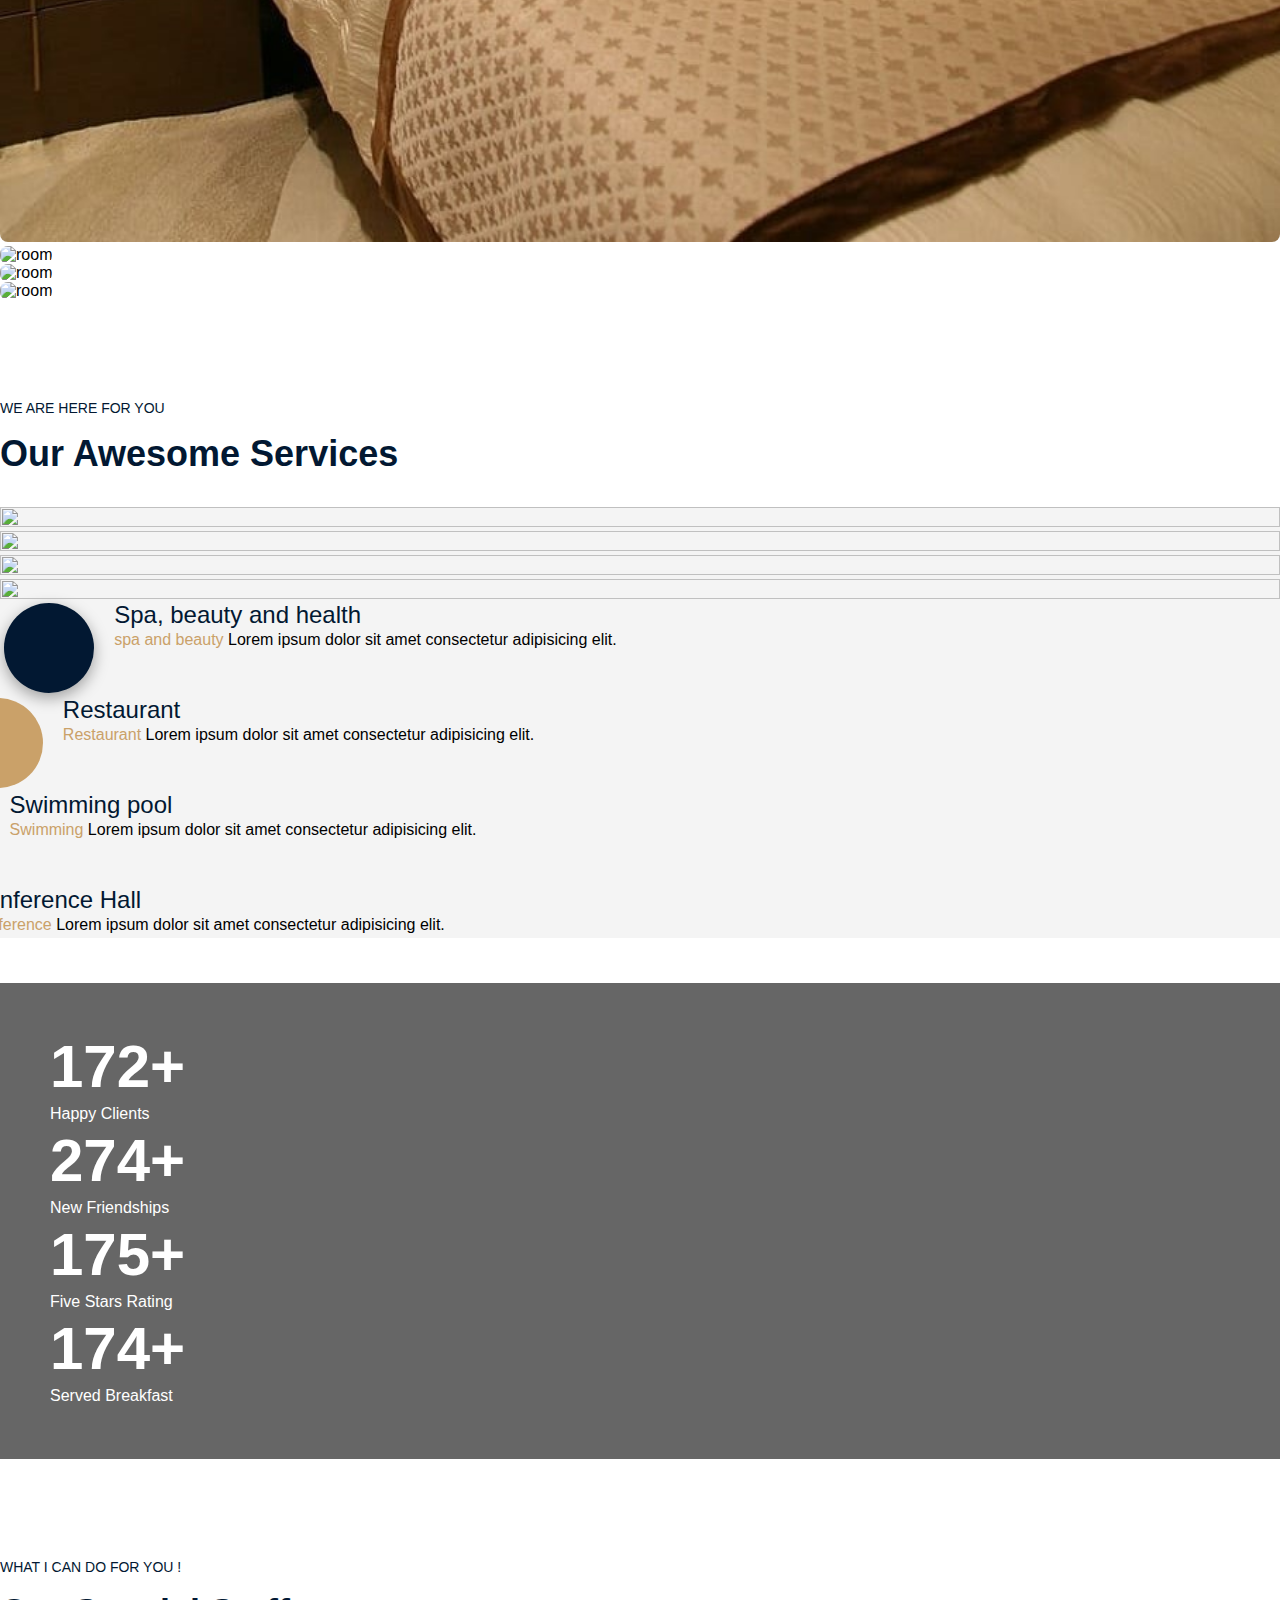
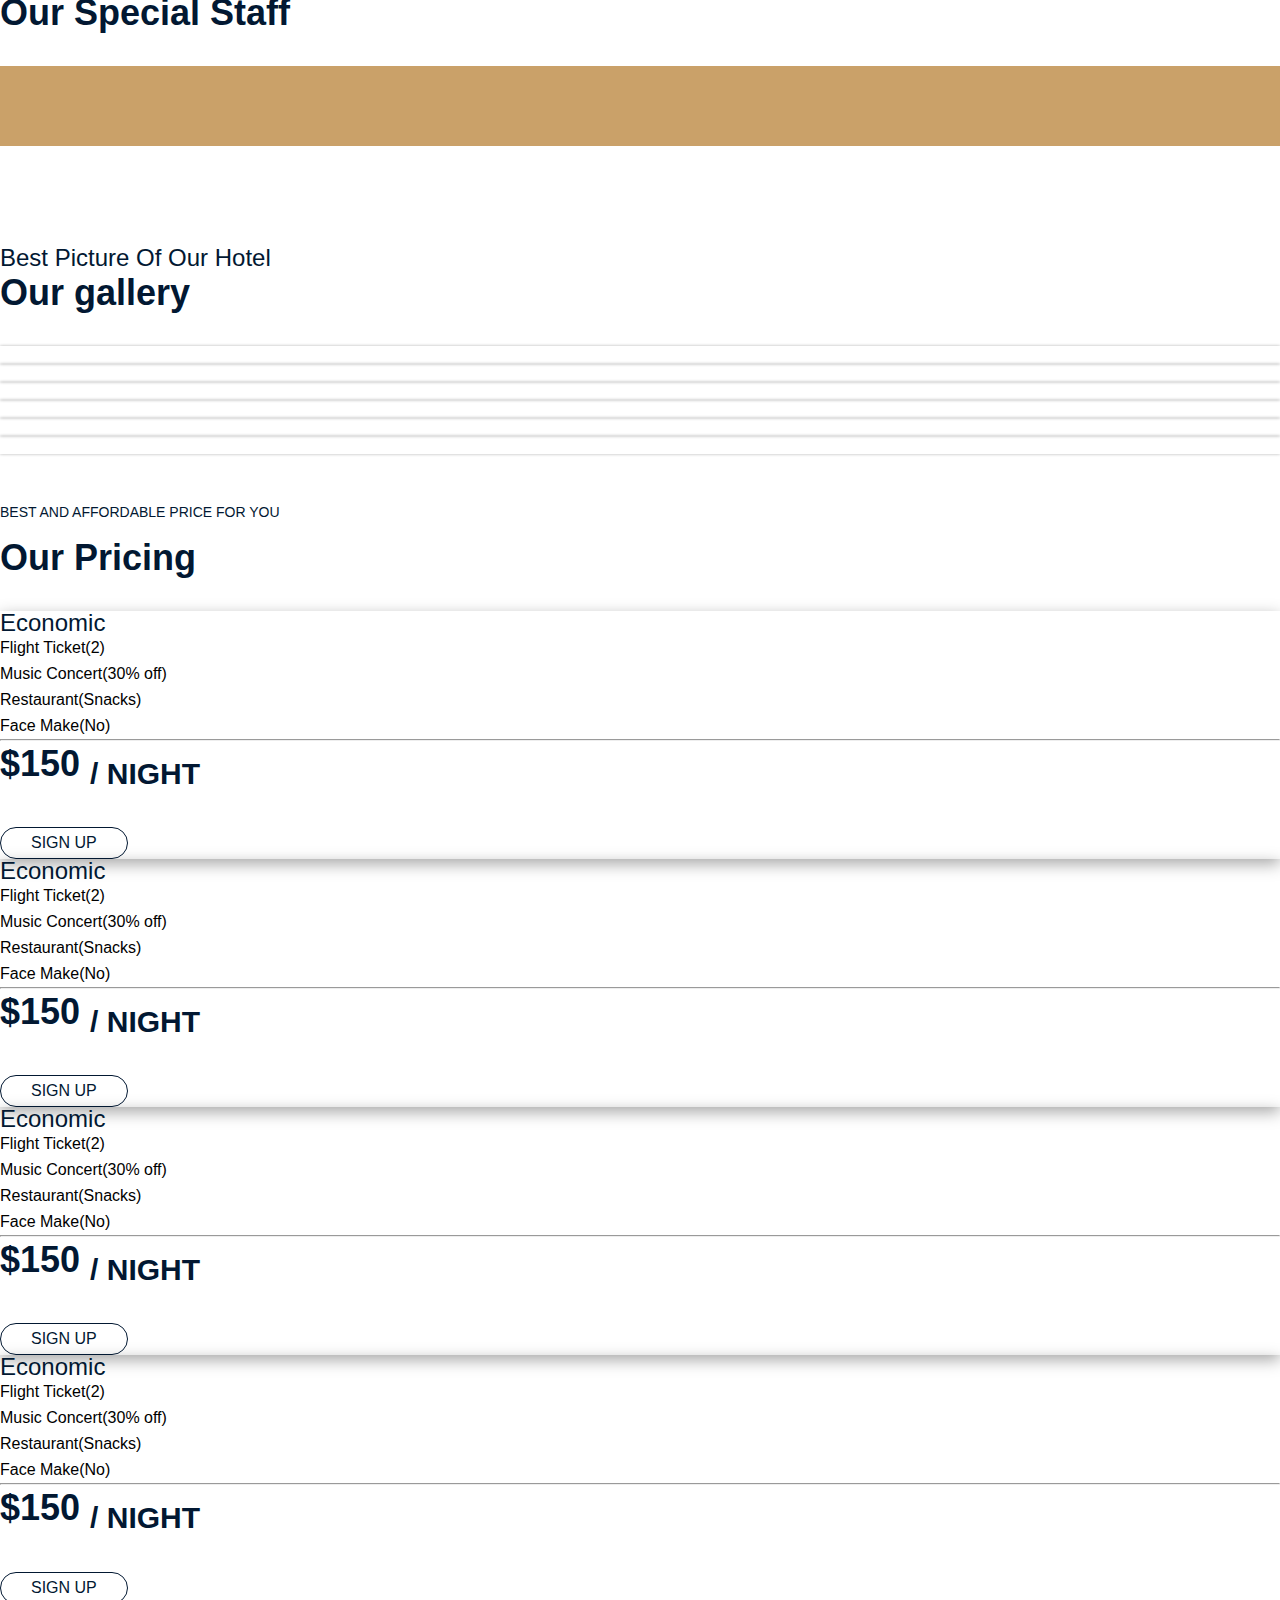
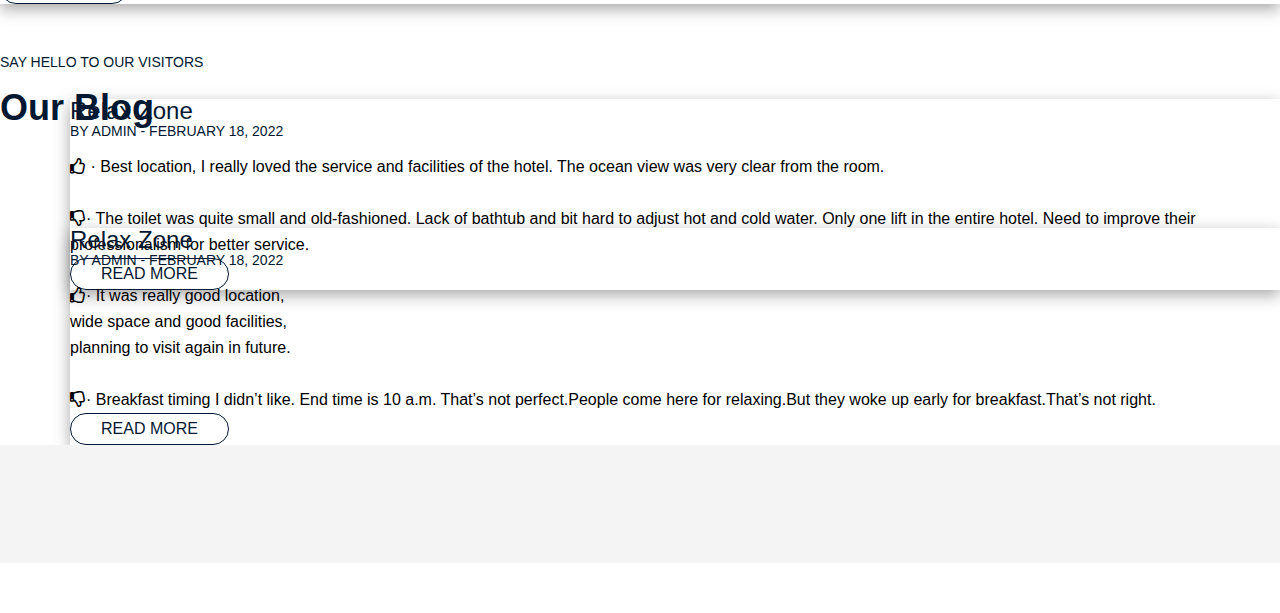
==== commit b2e27461: "Our pricing and Our blog are fully Completed" ====
--- a/index.html
+++ b/index.html
@@ -696,6 +696,343 @@
 
         <!-- services section end -->
 
+        <!-- team section start -->
+        <section id="team" class="team_wrapper">
+            <div class="container">
+                <div class="row">
+                    <div class="col-sm-12 section-title text-center mb-5">
+                        <h6>What I Can do for You !</h6>
+                        <h3>Our Special Staff</h3>
+                    </div>
+                </div>
+                <div class="row">
+                    <div class=" col-lg-3 col-md-6 mb-4">
+                        <div class=" card p-0 rounded-3">
+                            <img src="./images/team/team1.webp" class=" img-fluid rounded-3">
+                            <div class="team-info">
+                                <h5>Shirley Gibson</h5>
+                                <p>Manager</p>
+                                <ul class="social-network">
+                                    <li><a href="#"><i class="fab fa-facebook"></i></a></li>
+                                    <li><a href="#"><i class="fab fa-twitter"></i></a></li>
+                                    <li><a href="#"><i class="fab fa-github"></i></a></li>
+                                    <li><a href="#"><i class="fab fa-instagram"></i></a></li>
+
+                                </ul>
+                            </div>
+                        </div>
+                    </div>
+
+                    <div class=" col-lg-3 col-md-6 mb-4">
+                        <div class=" card p-0 rounded-3">
+                            <img src="./images/team/team2.webp" class=" img-fluid rounded-3">
+                            <div class="team-info">
+                                <h5>Ronald Long</h5>
+                                <p>chief Reception Officer</p>
+                                <ul class=" social-network ">
+                                    <li><a href="#"><i class="fab fa-facebook"></i></a></li>
+                                    <li><a href="#"><i class="fab fa-twitter"></i></a></li>
+                                    <li><a href="#"><i class="fab fa-github"></i></a></li>
+                                    <li><a href="#"><i class="fab fa-instagram"></i></a></li>
+
+                                </ul>
+                            </div>
+                        </div>
+                    </div>
+
+                    <div class=" col-lg-3 col-md-6 mb-4">
+                        <div class=" card p-0 rounded-3">
+                            <img src="./images/team/team3.webp" class=" img-fluid rounded-3">
+                            <div class="team-info">
+                                <h5>Ashley Sanchez</h5>
+                                <p>Master Chef</p>
+                                <ul class="social-network">
+                                    <li><a href="#"><i class="fab fa-facebook"></i></a></li>
+                                    <li><a href="#"><i class="fab fa-twitter"></i></a></li>
+                                    <li><a href="#"><i class="fab fa-github"></i></a></li>
+                                    <li><a href="#"><i class="fab fa-instagram"></i></a></li>
+
+                                </ul>
+                            </div>
+                        </div>
+                    </div>
+
+                    <div class=" col-lg-3 col-md-6 mb-4">
+                        <div class=" card p-0 rounded-3">
+                            <img src="./images/team/team4.webp" class=" img-fluid rounded-3">
+                            <div class="team-info">
+                                <h5>Jessica Watson</h5>
+                                <p>Housekeeping</p>
+                                <ul class="social-network">
+                                    <li><a href="#"><i class="fab fa-facebook"></i></a></li>
+                                    <li><a href="#"><i class="fab fa-twitter"></i></a></li>
+                                    <li><a href="#"><i class="fab fa-github"></i></a></li>
+                                    <li><a href="#"><i class="fab fa-instagram"></i></a></li>
+
+                                </ul>
+                            </div>
+                        </div>
+                    </div>
+
+                </div>
+            </div>
+        </section>
+
+        <!-- team section end -->
+         <section id="gallery" class="gallery_wrapper">
+            <div class="container">
+                <div class="row">
+                    <div class=" col-sm-12 section-title text-center mb-5">
+                     <h5>Best Picture Of Our Hotel</h5>
+                     <h3> Our gallery</h3>
+                    </div>
+                </div>
+                <div class="row g-0">
+                    <div class=" col-lg-3 col-md-6 gallery-item">
+                        <img src="./images/gallery/1.webp" alt="">
+                        <div class="gallery-item-content">
+
+                        </div>
+                    </div>
+                    <div class=" col-lg-3 col-md-6 gallery-item">
+                        <img src="./images/gallery/2.webp" alt="">
+                        <div class="gallery-item-content">
+
+                        </div>
+                    </div>
+                    <div class=" col-lg-3 col-md-6 gallery-item">
+                        <img src="./images/gallery/3.webp" alt="">
+                        <div class="gallery-item-content">
+
+                        </div>
+                    </div>
+                    <div class=" col-lg-3 col-md-6 gallery-item">
+                        <img src="./images/gallery/4.webp" alt="">
+                        <div class="gallery-item-content">
+
+                        </div>
+                    </div>
+                    <div class="  col-md-6 gallery-item">
+                        <img src="./images/gallery/5.webp" alt="">
+                        <div class="gallery-item-content">
+
+                        </div>
+                    </div>
+                    <div class="  col-md-6 gallery-item">
+                        <img src="./images/gallery/6.webp" alt="">
+                        <div class="gallery-item-content">
+
+                        </div>
+                    </div>
+                </div>
+            </div>
+         </section>
+
+         <!-- price section starts -->
+
+         <div  id="price" class=" price-wrapper">
+            <div class="container">
+                <div class="row">
+                    <div class="col-sm-12 section-title text-center mb-5">
+                        <h6> Best And Affordable Price For You</h6>
+                        <h3>Our Pricing</h3>
+                    </div>
+                </div>
+
+                <div class=" row">
+                    <div class=" col-lg-3 col-md-6 mb-4">
+                        <div class=" card p-4 text-center rounded-3 ">
+                            <h5 class=" text-decoration-underline">Economic</h5> 
+                            <ul class=" list-unstyled" >
+                                <li>
+                                    <p>
+                                       Flight Ticket(2)
+                                    </p>
+                                </li>
+                                <li>
+                                    <p>
+                                        Music Concert(30% off)
+                                    </p>
+                                </li>
+                                <li>
+                                    <p>
+                                        Restaurant(Snacks)
+                                    </p>
+                                </li>
+                                <li>
+                                    <p>
+                                        Face Make(No)
+                                    </p>
+                                </li>
+
+                            </ul>
+                            <hr>
+                            <h3>$150 <sub class=" fs-6 fw-normal">/ NIGHT </sub></h3>
+                            <a href="#" class=" Main-btn">Sign Up</a>
+                        </div>
+
+                    </div>
+                    <div class=" col-lg-3 col-md-6 mb-4">
+                        <div class=" card p-4 text-center rounded-3 ">
+                            <h5 class=" text-decoration-underline">Economic</h5> 
+                            <ul class=" list-unstyled" >
+                                <li>
+                                    <p>
+                                        Flight Ticket(2)
+                                    </p>
+                                </li>
+                                <li>
+                                    <p>
+                                        Music Concert(30% off)
+                                    </p>
+                                </li>
+                                <li>
+                                    <p>
+                                        Restaurant(Snacks)
+                                    </p>
+                                </li>
+                                <li>
+                                    <p>
+                                        Face Make(No)
+                                    </p>
+                                </li>
+
+                            </ul>
+                            <hr>
+                            <h3>$150 <sub class=" fs-6 fw-normal"> / NIGHT </sub></h3>
+                            <a href="#" class=" Main-btn">Sign Up</a>
+                        </div>
+
+                    </div>
+                    <div class=" col-lg-3 col-md-6 mb-4">
+                        <div class=" card p-4 text-center rounded-3 ">
+                            <h5 class=" text-decoration-underline">Economic</h5> 
+                            <ul class=" list-unstyled" >
+                                <li>
+                                    <p>
+                                        Flight Ticket(2)
+                                    </p>
+                                </li>
+                                <li>
+                                    <p>
+                                        Music Concert(30% off)
+                                    </p>
+                                </li>
+                                <li>
+                                    <p>
+                                        Restaurant(Snacks)
+                                    </p>
+                                </li>
+                                <li>
+                                    <p>
+                                        Face Make(No)
+                                    </p>
+                                </li>
+
+                            </ul>
+                            <hr>
+                            <h3>$150 <sub class=" fs-6 fw-normal">/ NIGHT </sub></h3>
+                            <a href="#" class=" Main-btn">Sign Up</a>
+                        </div>
+
+                    </div>
+                    <div class=" col-lg-3 col-md-6 mb-4">
+                        <div class=" card p-4 text-center rounded-3 ">
+                            <h5 class=" text-decoration-underline">Economic</h5> 
+                            <ul class=" list-unstyled" >
+                                <li>
+                                    <p>
+                                       Flight Ticket(2)
+                                    </p>
+                                </li>
+                                <li>
+                                    <p>
+                                        Music Concert(30% off)
+                                    </p>
+                                </li>
+                                <li>
+                                    <p>
+                                        Restaurant(Snacks)
+                                    </p>
+                                </li>
+                                <li>
+                                    <p>
+                                        Face Make(No)
+                                    </p>
+                                </li>
+
+                            </ul>
+                            <hr>
+                            <h3>$150 <sub class=" fs-6 fw-normal">/ NIGHT </sub></h3>
+                            <a href="#" class=" Main-btn">Sign Up</a>
+                        </div>
+
+                    </div>
+
+                </div>
+            </div>
+         </div>
+         <!-- price section end -->
+
+         <!-- blog section starts -->
+         <section id="blog" class="blog-wrapper mt-5 pb-0">
+            <div class=" container">
+                <div class="row">
+                    <div class=" col-sm-12 section-title text-center mb-5">
+                     <h6>Say Hello To Our Visitors</h6>
+                     <h3>Our Blog</h3>   
+                    </div>
+                </div>
+            
+
+            <div class="row">
+                <div class=" col-md-6 mb-4 ">
+                    <div class=" card p-0 border-0 rounded-0">
+                        <img src="./images/blog/blog1.webp" alt="">
+                        <div class=" blog-content bg-white p-4">
+                            <h5 class=" text-decoration-underline"> Relax Zone</h5>
+                            <h6> By Admin - February 18, 2022</h6>
+                            <p class=" mt-2 "><i class="far fa-thumbs-up fa-1x"></i> · Best location, I really loved the service and facilities of the hotel.  The ocean view was very clear from the room. <br><br>
+
+<i class="far fa-thumbs-down fa-1x"></i>· The toilet was quite small and old-fashioned. Lack of bathtub and bit hard to adjust hot and cold water.  Only one lift in the entire hotel. Need to improve their professionalism for better service.</p>
+                            <a href="#" class=" Main-btn mt-2"> Read more</a>
+                        </div>
+                    </div>
+
+                </div>
+                <div class=" col-md-6 mb-4 ">
+                    <div class=" card p-0 border-0 rounded-0">
+                        <img src="./images/blog/blog2.webp" alt="">
+                        <div class=" blog-content bg-white p-4">
+                            <h5 class=" text-decoration-underline"> Relax Zone</h5>
+                            <h6> By Admin - February 18, 2022</h6>
+                            <p class=" mt-2 "><i class="far fa-thumbs-up fa1x"></i>· It was really good location,<br>
+wide space and good facilities,<br>
+planning to visit again in future. <br> <br>
+
+<i class="far fa-thumbs-down fa-1x"></i>· Breakfast timing I didn’t like. End time is 10 a.m. That’s not perfect.People come here for relaxing.But they woke up early for breakfast.That’s not right.</p>
+                            <a href="#" class=" Main-btn mt-2"> Read more</a>
+                        </div>
+                    </div>
+
+                </div>
+
+            </div>
+         </div>
+         <div class=" our-partner-slider mt-5">
+            <div class=" container swiper our-partner">
+                <div class="swiper-wrapper">
+                    <div class=" swiper-slide "> <img src="./images/partners/brand1.webp" alt=""></div>
+                    <div class=" swiper-slide "> <img src="./images/partners/brand2.webp" alt=""></div>
+                    <div class=" swiper-slide "> <img src="./images/partners/brand3.webp" alt=""></div>
+                    <div class=" swiper-slide "> <img src="./images/partners/brand4.webp" alt=""></div>
+                    <div class=" swiper-slide "> <img src="./images/partners/brand5.webp" alt=""></div>
+                    <div class=" swiper-slide "> <img src="./images/partners/brand6.webp" alt=""></div>
+                </div>
+            </div>
+         </div>
+        </section>
+         <!-- blog section end -->
         <!-- javascript -->
         <script
             src="https://cdn.jsdelivr.net/npm/@popperjs/core@2.10.2/dist/umd/popper.min.js"
--- a/css/Home.css
+++ b/css/Home.css
@@ -516,3 +516,165 @@
     z-index: 3;
     color: var(--text-white);
 }
+.team_wrapper .card {
+    position: relative;
+    overflow: hidden;
+}
+
+.team-info{
+    background-color: var(--secondary-color);
+    position: absolute;
+    width: 100%;
+    bottom: 0;
+    text-align: center;
+    padding: 1.25rem;
+    margin-bottom: -4.6875rem;
+    transition: all 0.3s ease-in-out;
+    -webkit-transition: all 0.3s ease-in-out;
+    -moz-transition: all 0.3s ease-in-out;
+    -ms-transition: all 0.3s ease-in-out;
+    -o-transition: all 0.3s ease-in-out;
+}
+
+.team_wrapper .card:hover .team-info{
+    margin-bottom: 0;
+
+}
+.team_wrapper .team-info h5,
+.team_wrapper .team-info p{
+    color: white;
+}
+.team_wrapper .team-info .social-network{
+    padding: 1.25rem;
+    margin: 1.25rem -1.25rem -1.25rem;
+    background-color: var(--primary-color);
+    list-style: none;
+    display: flex;
+    align-items: center;
+    justify-content: space-around;
+    transition: all o.3s ease-in-out;
+    -webkit-transition: all o.3s ease-in-out;
+    -moz-transition: all o.3s ease-in-out;
+    -ms-transition: all o.3s ease-in-out;
+    -o-transition: all o.3s ease-in-out;
+}
+
+.team_wrapper .team-info .social-network li a{
+    width: 2rem;
+    height: 2rem;
+    line-height: 2rem;
+    display: block;
+    border-radius: 50%;
+    font-size: 1rem;
+    color: white;
+    border: 0.0625rem solid white;
+    -webkit-border-radius: 50%;
+    -moz-border-radius: 50%;
+    -ms-border-radius: 50%;
+    -o-border-radius: 50%;
+}
+
+.gallery_wrapper .gallery-item{
+    box-shadow: 0 0 0.1875rem rgba(0, 0, 0, 0.3);
+    overflow: hidden;
+    position: relative;
+}
+
+.gallery_wrapper .gallery-item::before,
+.gallery_wrapper .gallery-item::after,
+.gallery_wrapper .gallery-item-content::before,
+.gallery_wrapper .gallery-item-content::after{
+    content: '';
+    width: 50%;
+    height: 50%;
+    background: rgba(0, 0, 0, 0.8);
+    position: absolute;
+    top: 0;
+    left: 0;
+    opacity: 0;
+    transition: all 0.5s ease 0s;
+    -webkit-transition: all 0.5s ease 0s;
+    -moz-transition: all 0.5s ease 0s;
+    -ms-transition: all 0.5s ease 0s;
+    -o-transition: all 0.5s ease 0s;
+}
+
+.gallery_wrapper .gallery-item::after{
+    top: 50%;
+}
+.gallery_wrapper .gallery-item:hover::after{
+    top: 0;
+    opacity: 1;
+}
+.gallery_wrapper .gallery-item:hover::before{
+    left: 50%;
+    opacity: 1;
+}
+
+.gallery_wrapper .gallery-item-content{
+    position: absolute;
+    top: 0;
+    left: 0;
+    bottom: 0;
+    right: 0;
+    text-align: center;
+    opacity: 0;
+    z-index: 1;
+    transition: all 0.3s ease 0s;
+}
+
+.gallery_wrapper .gallery-item:hover .gallery-item-content{
+    opacity: 1;
+}
+
+.gallery_wrapper .gallery-item-content::before,
+.gallery_wrapper .gallery-item-content::after{
+    top: 0;
+    left: 50%;
+    z-index: 1;
+}
+.gallery_wrapper .gallery-item-content::before{
+    top: 50%;
+    opacity: 1;
+}
+.gallery_wrapper .gallery-item-content::after{
+    top: 50%;
+}
+.gallery_wrapper .gallery-item:hover .gallery-item-content::after{
+    opacity: 1;
+    left: 0;
+}
+
+.price-wrapper .card{
+    box-shadow: rgba(0, 0, 0, 0.35) 0px 5px 15px;
+    cursor: pointer;
+    transition: all 0.3s ease-in-out;
+    -webkit-transition: all 0.3s ease-in-out;
+    -moz-transition: all 0.3s ease-in-out;
+    -ms-transition: all 0.3s ease-in-out;
+    -o-transition: all 0.3s ease-in-out;
+}
+
+.price-wrapper .card:hover{
+    background-color: var(--secondary-color);
+}
+
+.price-wrapper .card:hover h3,
+.price-wrapper .card:hover h3,
+.price-wrapper .card:hover p{
+    color: var(--text-white);
+}
+.price-wrapper .card:hover .Main-btn{
+    color: white;
+    border-color: white;
+}
+
+.blog-wrapper .blog-content{
+    margin: -5rem 0 0 4.375rem;
+    box-shadow: rgba(0, 0, 0, 0.35) 0px 5px 15px;
+}
+
+.our-partner-slider{
+    padding: 3.125rem;
+    background-color: var(--bg-color);
+}--- a/css/Responsive .css
+++ b/css/Responsive .css
@@ -137,4 +137,8 @@
     .image-sec {
         margin-bottom: 30px;
     }
+
+    .blog-wrapper .blog-content{
+        margin: 0;
+    }
 }
